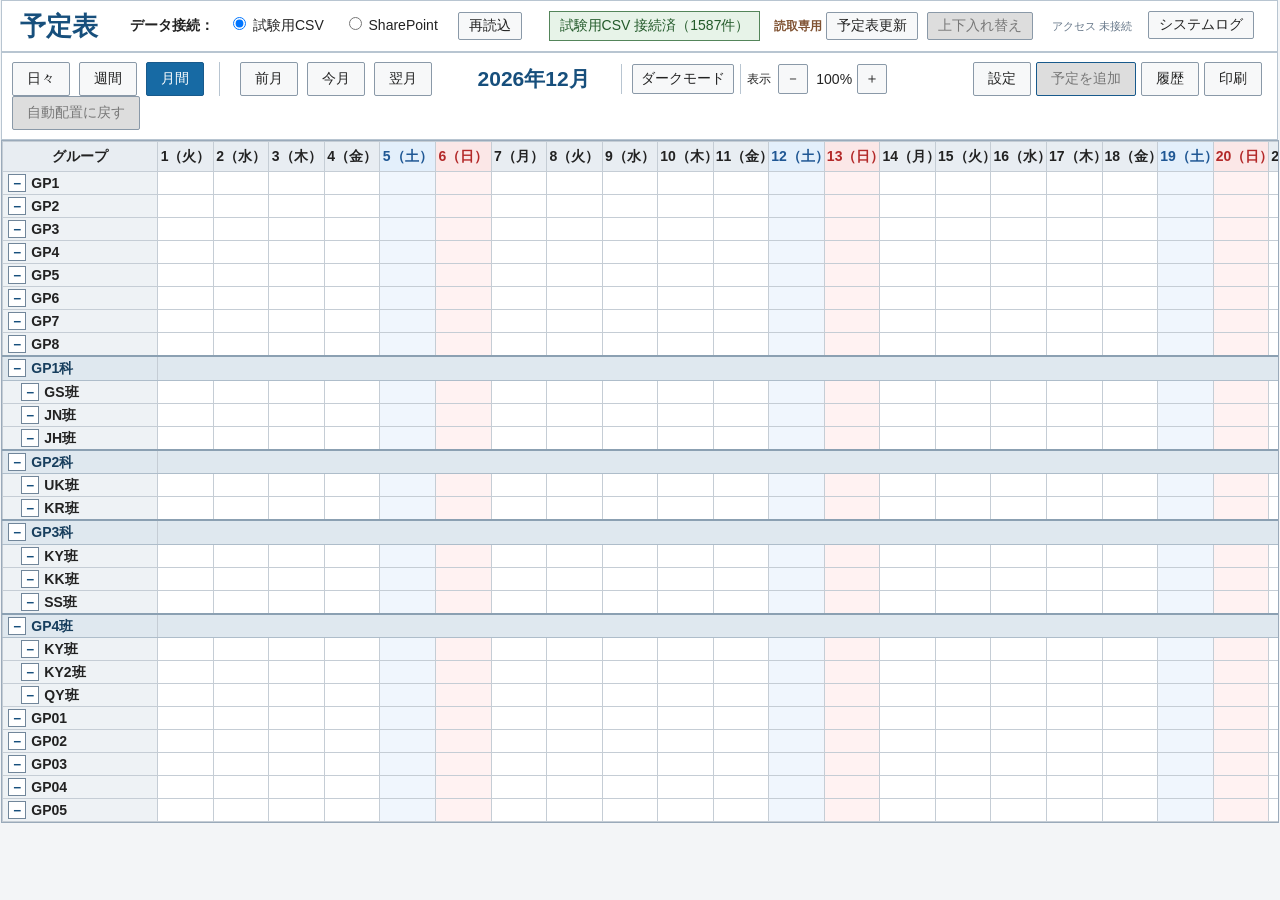
==== index.html @ 74ac024f "１１" ====
<!DOCTYPE html>
<html lang="ja">
<head>
    <meta charset="utf-8">
    <meta http-equiv="X-UA-Compatible" content="IE=edge">
    <meta name="viewport" content="width=device-width, initial-scale=1">
    <title>予定表</title>
    <link rel="stylesheet" href="css/style.css">
    <style id="print-page-style" type="text/css"></style>
</head>
<body>
    <div id="app" class="app-shell">
        <div class="app-header">
            <button type="button" id="open-system-log" class="button button-small system-log-button screen-only">システムログ</button>
            <h1 id="app-title">予定表</h1>
            <div class="source-switch" role="group" aria-label="データ接続先">
                <span class="source-label">データ接続：</span>
                <label><input type="radio" name="data-source" id="source-csv" value="csv"> 試験用CSV</label>
                <label><input type="radio" name="data-source" id="source-sharepoint" value="sharepoint"> SharePoint</label>
                <button type="button" id="reload-button" class="button button-small">再読込</button>
            </div>
            <div id="connection-status" class="connection-status" aria-live="polite">読込準備中</div>
            <span id="edit-mode-status" class="edit-mode-status">読取専用</span>
            <button type="button" id="toggle-schedule-edit" class="button button-small" aria-pressed="false">予定表更新</button>
            <button type="button" id="toggle-layout-edit" class="button button-small screen-only" aria-pressed="false" disabled title="オンにすると予定の↕で上下を入れ替えできます">上下入れ替え</button>
            <span id="access-counter" class="access-counter" title="SharePointの共通アクセス数を確認しています。" aria-live="polite">アクセス 確認中</span>
        </div>

        <div id="message" class="message" aria-live="polite"></div>

        <div class="toolbar">
            <span class="view-switch">
                <button type="button" id="view-daily" class="button">日々</button>
                <button type="button" id="view-weekly" class="button">週間</button>
                <button type="button" id="view-monthly" class="button">月間</button>
            </span>
            <button type="button" id="previous-month" class="button">前月</button>
            <button type="button" id="current-month" class="button">今月</button>
            <button type="button" id="next-month" class="button">翌月</button>
            <span class="date-display-group">
                <span id="month-title" class="month-title"></span>
                <span class="appearance-controls" aria-label="表示設定">
                    <button type="button" id="toggle-dark-mode" class="button appearance-button" aria-pressed="false">ダークモード</button>
                    <span class="zoom-controls">
                        <span class="zoom-label">表示</span>
                        <button type="button" id="zoom-out" class="button appearance-button zoom-button" aria-label="表示を縮小">－</button>
                        <span id="zoom-value" class="zoom-value">100%</span>
                        <button type="button" id="zoom-in" class="button appearance-button zoom-button" aria-label="表示を拡大">＋</button>
                    </span>
                </span>
            </span>
            <button type="button" id="print-view" class="button toolbar-right">印刷</button>
            <button type="button" id="open-history" class="button toolbar-right">履歴</button>
            <button type="button" id="new-event" class="button button-primary toolbar-right">予定を追加</button>
            <button type="button" id="open-settings" class="button toolbar-right">設定</button>
            <button type="button" id="reset-layout" class="button screen-only" disabled title="選択した予定と同じ日・グループ（月間は同じ月・グループ）の手動配置を解除">自動配置に戻す</button>
        </div>

        <div id="print-preview" class="print-preview" role="dialog" aria-modal="true" aria-labelledby="print-preview-title" style="display:none;">
            <div class="print-preview-controls">
                <div class="print-preview-heading">
                    <h2 id="print-preview-title">印刷プレビュー</h2>
                    <button type="button" id="close-print-preview" class="button">閉じる</button>
                </div>
                <div class="print-preview-options">
                    <label>用紙 <select id="print-paper"><option value="A4">A4</option><option value="A3">A3</option></select></label>
                    <label>向き <select id="print-orientation"><option value="portrait">縦</option><option value="landscape">横</option></select></label>
                    <label>横の縮尺 <input type="number" id="print-scale-x" min="25" max="200" step="5" value="100">％</label>
                    <label>縦の縮尺 <input type="number" id="print-scale-y" min="25" max="200" step="5" value="100">％</label>
                </div>
                <p class="print-preview-hint">横は列幅、縦は行高を変更します。文字は縦横比を保って大きさを調整します。</p>
                <div class="print-preview-group-heading">
                    <strong>印刷するグループ</strong>
                    <button type="button" id="print-select-all" class="button button-small">すべて選択</button>
                    <button type="button" id="print-select-none" class="button button-small">すべて解除</button>
                </div>
                <div id="print-groups" class="print-preview-groups"></div>
                <p id="print-preview-status" class="print-preview-status" aria-live="polite"></p>
                <button type="button" id="execute-print" class="button button-primary">印刷する</button>
            </div>
            <div class="print-preview-scroll">
                <div id="print-preview-page" class="print-preview-page">
                    <div id="print-preview-content" class="print-preview-content"></div>
                </div>
            </div>
        </div>

        <div id="print-area" class="print-area">
            <div id="print-heading" class="print-heading"></div>

            <div id="monthly-view" class="calendar-wrap schedule-view">
            <table class="calendar organization-schedule monthly-schedule" aria-label="月間予定表">
                <thead id="monthly-head"></thead>
                <tbody id="calendar-body"></tbody>
            </table>
            </div>

            <div id="weekly-view" class="list-view schedule-view" style="display:none;">
            <table id="weekly-table" class="schedule-list organization-schedule weekly-schedule" aria-label="週間予定表">
                <colgroup id="weekly-columns"><col><col><col><col><col><col><col><col></colgroup>
                <thead id="weekly-head"></thead>
                <tbody id="weekly-body"></tbody>
            </table>
            </div>

            <div id="daily-view" class="list-view schedule-view" style="display:none;">
            <table class="schedule-list organization-schedule daily-list daily-horizontal-schedule" aria-label="日々予定表">
                <thead id="daily-head"></thead>
                <tbody id="daily-body"></tbody>
            </table>
            </div>
        </div>

        <div id="event-editor" class="editor-panel" role="region" aria-labelledby="editor-title" style="display:none;">
            <div class="editor-header">
                <h2 id="editor-title">予定を追加</h2>
                <div class="editor-header-actions">
                    <button type="button" id="save-event-top" class="button button-primary">保存</button>
                    <button type="button" id="delete-event-top" class="button button-danger" style="display:none;">削除</button>
                    <button type="button" id="cancel-edit-top" class="button">取消</button>
                </div>
            </div>
            <form id="event-form">
                <input type="hidden" id="event-id" value="">
                <input type="hidden" id="line-style" value="solid">
                <input type="hidden" id="line-color" value="default">
                <input type="hidden" id="text-color" value="default">
                <div class="form-row">
                    <label for="event-name">件名 <span class="required">必須</span></label>
                    <input type="text" id="event-name" maxlength="255">
                </div>
                <div class="form-row form-row-half">
                    <div>
                        <label for="start-date">開始日 <span class="required">必須</span></label>
                        <input type="text" id="start-date" placeholder="2026-09-16">
                        <button type="button" id="start-calendar-button" class="button">カレンダー</button>
                        <div id="start-calendar" class="date-calendar" hidden></div>
                        <label for="start-time">開始時刻</label>
                        <div class="time-picker" id="start-time-picker">
                            <input type="text" id="start-time" placeholder="入力または選択" maxlength="5" autocomplete="off">
                            <button type="button" id="start-time-toggle" aria-label="開始時刻の候補" aria-expanded="false" aria-controls="start-time-options">▼</button>
                            <div id="start-time-options" class="time-options" hidden></div>
                        </div>
                    </div>
                    <div>
                        <label for="end-date">終了日</label>
                        <input type="text" id="end-date" placeholder="2026-09-16">
                        <button type="button" id="end-calendar-button" class="button">カレンダー</button>
                        <div id="end-calendar" class="date-calendar" hidden></div>
                        <label for="end-time">終了時刻</label>
                        <div class="time-picker" id="end-time-picker">
                            <input type="text" id="end-time" placeholder="入力または選択" maxlength="5" autocomplete="off">
                            <button type="button" id="end-time-toggle" aria-label="終了時刻の候補" aria-expanded="false" aria-controls="end-time-options">▼</button>
                            <div id="end-time-options" class="time-options" hidden></div>
                        </div>
                    </div>
                </div>
                <div class="form-row checkbox-row"><label><input type="checkbox" id="all-day"> 終日</label></div>
                <div class="form-row checkbox-row output-targets">
                    <span class="form-label">反映先 <span class="required">必須</span></span>
                    <label><input type="checkbox" id="target-daily" checked> 日々</label>
                    <label><input type="checkbox" id="target-weekly" checked> 週間</label>
                    <label><input type="checkbox" id="target-monthly" checked> 月間</label>
                </div>
                <div class="form-row form-row-half">
                    <div>
                        <label for="organization-section">大グループ</label>
                        <select id="organization-section"></select>
                    </div>
                    <div>
                        <label for="organization-team">小グループ</label>
                        <select id="organization-team"></select>
                    </div>
                </div>
                <div class="form-row form-row-half">
                    <div>
                        <label for="category">区分</label>
                        <input type="text" id="category" maxlength="100">
                    </div>
                    <div>
                        <label for="location">場所</label>
                        <input type="text" id="location" maxlength="255">
                    </div>
                </div>
                <div class="form-row">
                    <label for="description">内容</label>
                    <textarea id="description" rows="4"></textarea>
                </div>
                <div class="form-row line-settings">
                    <span class="form-label">予定の線</span>
                    <div id="line-style-buttons" class="line-choice-group" role="group" aria-label="線の種類">
                        <button type="button" class="button line-choice-button active" data-value="solid" aria-pressed="true">実線</button>
                        <button type="button" class="button line-choice-button" data-value="dotted" aria-pressed="false">点線</button>
                    </div>
                    <div id="line-color-buttons" class="line-choice-group" role="group" aria-label="線の色">
                        <button type="button" class="button line-choice-button active" data-value="default" aria-pressed="true">標準（青）</button>
                        <button type="button" class="button line-choice-button" data-value="red" aria-pressed="false">赤</button>
                        <button type="button" class="button line-choice-button" data-value="green" aria-pressed="false">緑</button>
                        <button type="button" class="button line-choice-button" data-value="brown" aria-pressed="false">茶</button>
                    </div>
                    <div class="line-preview" aria-hidden="true"><span id="line-preview-line" class="daily-event-line"></span></div>
                </div>
                <div class="form-row text-color-settings">
                    <span class="form-label">予定の文字色</span>
                    <div id="text-color-buttons" class="line-choice-group" role="group" aria-label="文字の色">
                        <button type="button" class="button line-choice-button active" data-value="default" aria-pressed="true">標準（青）</button>
                        <button type="button" class="button line-choice-button" data-value="red" aria-pressed="false">赤</button>
                        <button type="button" class="button line-choice-button" data-value="green" aria-pressed="false">緑</button>
                        <button type="button" class="button line-choice-button" data-value="brown" aria-pressed="false">茶</button>
                    </div>
                    <div class="text-color-preview" aria-hidden="true"><span id="text-preview-text">予定の文字</span></div>
                </div>
                <div class="event-audit" aria-label="登録情報">
                    <div class="event-audit-row"><span>作成者</span><span id="event-created-by">未登録</span></div>
                    <div class="event-audit-row"><span>作成日時</span><span id="event-created-at">未登録</span></div>
                    <div class="event-audit-row"><span>更新者</span><span id="event-modified-by">未登録</span></div>
                    <div class="event-audit-row"><span>更新日時</span><span id="event-modified-at">未登録</span></div>
                </div>
                <div class="editor-actions">
                    <button type="submit" id="save-event" class="button button-primary">保存</button>
                    <button type="button" id="delete-event" class="button button-danger" style="display:none;">削除</button>
                    <button type="button" id="cancel-edit" class="button">取消</button>
                </div>
                <p id="csv-unsaved-note" class="readonly-note" style="display:none;">試験用CSVでの変更は画面上だけに反映されます。再読込・接続先切替・ページ終了で変更は消えます。</p>
            </form>
        </div>

        <div id="system-log-panel" class="system-log-panel screen-only" role="dialog" aria-modal="true" aria-labelledby="system-log-title" style="display:none;">
            <div class="system-log-dialog">
                <div class="system-log-header">
                    <h2 id="system-log-title">システムログ</h2>
                    <button type="button" id="recheck-connections" class="button" disabled>接続を再確認</button>
                    <button type="button" id="clear-system-log" class="button">ログを消去</button>
                    <button type="button" id="close-system-log" class="button">閉じる</button>
                </div>
                <p id="system-log-status" role="status" aria-live="polite"></p>
                <p>接続確認はリスト・列の読取を確認します。書込権限は実際の保存時の結果で確認します。エラー件数には過去の記録も含まれます。</p>
                <div class="system-log-table-wrap">
                    <table class="system-log-table">
                        <thead><tr><th>日時</th><th>結果</th><th>接続先・対象</th><th>処理</th><th>内容</th></tr></thead>
                        <tbody id="system-log-rows"></tbody>
                    </table>
                </div>
            </div>
        </div>

        <div id="history-panel" class="editor-panel history-panel" role="region" aria-labelledby="history-title" style="display:none;">
            <div class="editor-header">
                <h2 id="history-title">操作履歴</h2>
                <div class="editor-header-actions"><button type="button" id="close-history" class="button">閉じる</button></div>
            </div>
            <p id="history-status" class="history-status" aria-live="polite"></p>
            <div id="history-list" class="history-list"></div>
            <div id="history-detail" class="history-detail"></div>
        </div>

        <div id="settings-panel" class="settings-panel" role="dialog" aria-modal="true" aria-labelledby="settings-title" style="display:none;">
            <div class="settings-header">
                <h2 id="settings-title">設定</h2>
                <button type="button" id="close-settings" class="button">閉じる</button>
            </div>
            <div id="settings-status" class="settings-status" aria-live="polite"></div>
            <div class="cookie-settings">
                <strong>共通の文字設定</strong>
                <div class="font-settings">
                    <label for="setting-font-family">文字のフォント
                        <select id="setting-font-family">
                            <option value="default">標準（Yu Gothic UI）</option>
                            <option value="meiryo">メイリオ</option>
                            <option value="gothic">ＭＳ ゴシック</option>
                            <option value="mincho">ＭＳ 明朝</option>
                        </select>
                    </label>
                    <label for="setting-font-size">文字の大きさ
                        <select id="setting-font-size">
                            <option value="12">小（12px）</option>
                            <option value="14">標準（14px）</option>
                            <option value="16">大（16px）</option>
                            <option value="18">特大（18px）</option>
                            <option value="20">最大（20px）</option>
                        </select>
                    </label>
                </div>
                <p>選択すると表示を確認できます。「文字設定をリストに保存」で全利用者の共通設定として保存します。保存には「予定表更新」が必要です。端末にないフォントは代替フォントで表示します。</p>
                <button type="button" id="save-font-settings" class="button button-primary">文字設定をリストに保存</button>
                <button type="button" id="reload-font-settings" class="button">文字設定を再読込</button>
                <div id="font-settings-status" class="settings-status" aria-live="polite"></div>
            </div>
            <div class="cookie-settings">
                <strong>この端末の表示設定</strong>
                <p>グループ開閉状態、表示モード、ダークモード、倍率、印刷設定をCookieに保存します。初期化すると、これらの設定を削除します。リストの文字設定は変更しません。</p>
                <button type="button" id="reset-display-cookies" class="button">表示設定Cookieを初期化</button>
                <div id="cookie-settings-status" class="settings-status cookie-settings-status" aria-live="polite" style="display:none;"></div>
            </div>
            <div class="settings-actions">
                <button type="button" id="settings-new" class="button button-primary">新規設定</button>
                <button type="button" id="settings-reload" class="button">SharePointから再読込</button>
            </div>
            <div class="settings-table-wrap">
                <table class="settings-table">
                    <thead>
                        <tr>
                            <th>大グループ</th>
                            <th>小グループ</th>
                            <th>月間</th>
                            <th>週間</th>
                            <th>日々</th>
                            <th>行数</th>
                            <th>順序</th>
                            <th>状態</th>
                            <th>操作</th>
                        </tr>
                    </thead>
                    <tbody id="settings-body"></tbody>
                </table>
            </div>
            <form id="settings-form" class="settings-form">
                <h3 id="settings-form-title">設定を追加</h3>
                <input type="hidden" id="setting-id" value="">
                <div class="form-row form-row-half">
                    <div>
                        <label for="setting-group-name">大グループ <span class="required">必須</span></label>
                        <input type="text" id="setting-group-name" maxlength="100">
                    </div>
                    <div>
                        <label for="setting-team-name">小グループ</label>
                        <input type="text" id="setting-team-name" maxlength="100">
                    </div>
                </div>
                <div class="settings-number-row">
                    <div><label for="setting-monthly-rows">月間行数</label><input type="number" id="setting-monthly-rows" min="1" max="50" value="5"></div>
                    <div><label for="setting-weekly-rows">週間行数</label><input type="number" id="setting-weekly-rows" min="1" max="50" value="5"></div>
                    <div><label for="setting-daily-rows">日々行数</label><input type="number" id="setting-daily-rows" min="1" max="50" value="5"></div>
                    <div><label for="setting-sort-order">表示順</label><input type="number" id="setting-sort-order" value="0"></div>
                </div>
                <div class="form-row checkbox-row">
                    <label><input type="checkbox" id="setting-auto-rows" checked> 行数を自動調整</label>
                    <label><input type="checkbox" id="setting-active" checked> 有効</label>
                </div>
                <div class="editor-actions">
                    <button type="submit" id="settings-save" class="button button-primary">保存</button>
                    <button type="button" id="settings-delete" class="button button-danger" style="display:none;">削除</button>
                    <button type="button" id="settings-cancel-edit" class="button">入力取消</button>
                </div>
            </form>
        </div>
    </div>

    <div id="daily-context-menu" class="daily-context-menu screen-only" role="menu" style="display:none;">
        <button type="button" id="daily-menu-copy" role="menuitem">コピー（Ctrl+C）</button>
        <button type="button" id="daily-menu-cut" role="menuitem">切り取り（Ctrl+X）</button>
        <button type="button" id="daily-menu-paste" role="menuitem">貼り付け（Ctrl+V）</button>
    </div>

    <script src="js/system-log.js"></script>
    <script src="js/config.js"></script>
    <script src="config/organizations.js"></script>
    <script src="js/util.js"></script>
    <script src="js/csv-data-source.js"></script>
    <script src="js/sharepoint-data-source.js"></script>
    <script src="js/history-data-source.js"></script>
    <script src="js/access-counter.js"></script>
    <script src="js/sharepoint-settings-data-source.js"></script>
    <script src="js/display-settings-data-source.js"></script>
    <script src="js/schedule-layout.js"></script>
    <script src="js/data-service.js"></script>
    <script src="js/settings-controller.js"></script>
    <script src="js/date-time-editor.js"></script>
    <script src="js/app.js"></script>
</body>
</html>
---- css/style.css ----
html { font-size: 14px; }

* {
    box-sizing: border-box;
}

body {
    margin: 0;
    padding: 0;
    background: #f3f5f7;
    color: #222;
    font-family: "Yu Gothic UI", "Meiryo", sans-serif;
    font-size: 1rem;
}

button,
input,
textarea,
select {
    font-family: inherit;
    font-size: 1rem;
}

.app-shell {
    width: 99.8%;
    width: calc(95% + 64px);
    max-width: 99.8%;
    margin: 0 auto 40px;
}

body.editor-open .app-shell {
    width: 73%;
    max-width: none;
    margin-right: 26%;
    margin-left: 1%;
}

.app-header {
    position: relative;
    padding: 7.5px 18px;
    border: 1px solid #b8c5d1;
    background: #fff;
}
.app-header:after { content: ""; display: table; clear: both; }
.system-log-button { float: right; margin: 2px 0 2px 12px; }
.system-log-button.system-log-errors { color: #a21919; border-color: #bd3434; }
.system-log-panel { position: fixed; top: 0; right: 0; bottom: 0; left: 0; z-index: 3000; background: rgba(0, 0, 0, 0.35); }
.system-log-dialog { width: 94%; max-width: 1200px; max-height: 90%; margin: 3vh auto; padding: 18px; overflow: auto; background: #fff; border: 1px solid #7895b2; }
.system-log-header h2 { display: inline-block; margin: 0 24px 10px 0; }
.system-log-table-wrap { overflow-x: auto; }
.system-log-table { width: 100%; border-collapse: collapse; table-layout: fixed; }
.system-log-table th, .system-log-table td { border: 1px solid #b8c5d1; padding: 7px; text-align: left; vertical-align: top; word-wrap: break-word; }
.system-log-table th:nth-child(1) { width: 17%; }
.system-log-table th:nth-child(2) { width: 8%; }
.system-log-table th:nth-child(3) { width: 24%; }
.system-log-table th:nth-child(4) { width: 12%; }
.system-log-table .system-log-error { background: #fff0f0; color: #901b1b; }
.system-log-table .system-log-warning { background: #fff7e1; color: #704700; }
body.dark-mode .system-log-dialog { background: #1c2a38; color: #e4eef7; }
body.dark-mode .system-log-table .system-log-error { background: #46282b; color: #ffd9d9; }
body.dark-mode .system-log-table .system-log-warning { background: #453c22; color: #fff0b9; }

.app-header h1 {
    display: inline-block;
    margin: 0 28px 0 0;
    color: #174f7c;
    font-size: 1.85714286rem;
    vertical-align: middle;
}

.source-switch {
    display: inline-block;
    vertical-align: middle;
}

.source-switch label {
    display: inline-block;
    margin-right: 16px;
    white-space: nowrap;
}

.source-label {
    margin-right: 10px;
    font-weight: bold;
}

.connection-status {
    display: inline-block;
    margin-left: 18px;
    padding: 5px 10px;
    border: 1px solid #aaa;
    background: #eee;
    color: #444;
    vertical-align: middle;
}

.connection-status.connected {
    border-color: #54855a;
    background: #e7f3e8;
    color: #235a2a;
}

.connection-status.error {
    border-color: #a94b4b;
    background: #fbe9e9;
    color: #8a1f1f;
}

.message {
    display: none;
    margin-top: 10px;
    padding: 10px 14px;
    border: 1px solid #d4a600;
    background: #fff8d7;
}

.message.error {
    border-color: #a94b4b;
    background: #fbe9e9;
    color: #8a1f1f;
}

.toolbar {
    min-height: 54px;
    margin-top: 0;
    padding: 9px 10px;
    border: 1px solid #b8c5d1;
    background: #fff;
}

.toolbar-right {
    float: right;
}

.view-switch {
    display: inline-block;
    margin-right: 16px;
    padding-right: 10px;
    border-right: 1px solid #b8c5d1;
}

.view-switch .button.active {
    border-color: #185a8c;
    background: #176aa4;
    color: #fff;
}

.month-title {
    display: inline-block;
    min-width: 150px;
    margin-left: 18px;
    color: #174f7c;
    font-size: 1.5rem;
    font-weight: bold;
    text-align: center;
    vertical-align: middle;
}

.button {
    min-height: 34px;
    margin-right: 5px;
    padding: 6px 14px;
    border: 1px solid #8a99a8;
    border-radius: 2px;
    background: #f7f8f9;
    color: #222;
    cursor: pointer;
}

.button:hover,
.button:focus {
    background: #e7edf2;
}

.button-small {
    min-height: 28px;
    padding: 3px 10px;
}

.button-primary {
    border-color: #185a8c;
    background: #176aa4;
    color: #fff;
}

.button-primary:hover,
.button-primary:focus {
    background: #105780;
}

.button-danger {
    border-color: #9a3333;
    background: #ba3d3d;
    color: #fff;
}

.button[disabled] {
    background: #ddd;
    color: #777;
    cursor: default;
}

.calendar-wrap {
    overflow-x: auto;
    margin-top: 0;
    border: 1px solid #9aaaba;
    background: #fff;
}

#monthly-view,
#monthly-view .organization-schedule-cell,
#monthly-view .organization-name,
#monthly-view thead th { cursor: move; }
#monthly-view .event-item,
#monthly-view .organization-collapse-button { cursor: pointer; }
#monthly-view.monthly-panning,
#monthly-view.monthly-panning * {
    cursor: move !important;
    -ms-user-select: none;
    user-select: none;
}

.list-view {
    margin-top: 0;
    border: 1px solid #9aaaba;
    background: #fff;
}

.schedule-list {
    width: 100%;
    border-collapse: collapse;
}

.schedule-list th,
.schedule-list td {
    padding: 8px;
    border: 1px solid #c5cdd5;
    vertical-align: top;
}

.schedule-list th {
    background: #e8edf2;
    text-align: left;
}

.weekly-schedule tbody tr.weekly-group-row td {
    border-top-width: 0;
    border-bottom-width: 0;
}

.weekly-schedule tbody tr.weekly-group-first td {
    border-top-width: 1px;
}

.weekly-schedule tbody tr.weekly-group-last td {
    border-bottom-width: 1px;
}

.weekly-schedule .period-event .daily-event-line {
    display: none;
}

.schedule-list .date-column {
    width: 145px;
}

.schedule-list .time-column {
    width: 105px;
}

.weekly-date {
    font-weight: bold;
    white-space: nowrap;
}

.weekly-events {
    min-height: 48px;
}

.weekly-event {
    margin-bottom: 5px;
    padding: 5px 7px;
    border-left: 4px solid #176aa4;
    background: #eef6fb;
    font-size: 1rem;
}

.weekly-event:last-child {
    margin-bottom: 0;
}

.weekly-event-title {
    font-weight: bold;
}

.event-detail-button {
    margin: 0;
    padding: 0;
    border: 0;
    background: transparent;
    color: #174f7c;
    font-size: 1rem;
    font-weight: bold;
    text-align: left;
    cursor: pointer;
}

.event-detail-button:hover,
.event-detail-button:focus {
    text-decoration: underline;
}

.event-meta {
    margin-left: 10px;
    color: #555;
    font-size: 1rem;
}

.empty-schedule {
    color: #777;
}

.print-heading {
    display: none;
}

.print-preview {
    position: fixed;
    z-index: 3000;
    top: 0;
    right: 0;
    bottom: 0;
    left: 0;
    overflow: hidden;
    background: #e4e8ed;
}

.print-preview-controls {
    float: left;
    width: 300px;
    height: 100%;
    overflow-y: auto;
    padding: 16px;
    border-right: 1px solid #9aaaba;
    background: #fff;
    color: #222;
}

body.dark-mode .print-preview-controls { background: #fff; color: #222; }

.print-preview-heading:after { display: block; clear: both; content: ""; }
.print-preview-heading h2 { float: left; margin: 0 0 16px; color: #174f7c; }
.print-preview-heading button { float: right; }
.print-preview-options label { display: block; margin-bottom: 12px; font-weight: bold; }
.print-preview-options select,
.print-preview-options input { display: block; width: 100%; margin-top: 4px; padding: 5px; }
.print-preview-hint { margin: 4px 0 12px; font-size: 0.85714286rem; }
.print-preview-group-heading { margin: 20px 0 8px; }
.print-preview-group-heading button { margin: 5px 3px 0 0; }
.print-preview-groups { max-height: 32vh; overflow-y: auto; border: 1px solid #c5cdd5; padding: 6px; }
.print-preview-groups label { display: block; padding: 3px; }
.print-preview-groups input { margin-right: 6px; }
.print-preview-status { min-height: 35px; font-size: 0.85714286rem; }
.print-preview-scroll { height: 100%; overflow: auto; padding: 20px; }
.print-preview-page { position: relative; overflow: hidden; margin: 0 auto 20px; background: #fff; box-shadow: 0 2px 14px #89929a; }
.print-preview-content { position: absolute; top: 0; left: 0; }
.print-preview-content .print-heading { display: block; margin: 0 0 5mm; font-size: 16pt; font-weight: bold; text-align: center; }
.print-preview-content .schedule-view { overflow: visible; margin: 0; }
.print-preview-content .screen-only { display: none !important; }
.print-preview-content button.event-item { cursor: default; }
body.dark-mode .print-preview-content,
body.dark-mode .print-preview-content .organization-schedule th,
body.dark-mode .print-preview-content .organization-schedule td,
body.dark-mode .print-preview-content .event-item,
body.dark-mode .print-preview-content .daily-event-caption-text {
    background: #fff !important;
    color: #000 !important;
}
body.dark-mode .print-preview-content .daily-event-line,
body.dark-mode .print-preview-content .daily-event-line:before,
body.dark-mode .print-preview-content .daily-event-line:after {
    color: #000 !important;
    background: #000 !important;
}
body.dark-mode .print-preview-content .daily-event-line.line-dotted {
    background: transparent !important;
}

.calendar {
    width: 100%;
    min-width: 850px;
    table-layout: fixed;
    border-collapse: collapse;
}

.calendar th,
.calendar td {
    border: 1px solid #c5cdd5;
}

.calendar th {
    height: 34px;
    background: #e8edf2;
    text-align: center;
}

.calendar td {
    height: 112px;
    padding: 5px;
    background: #fff;
    vertical-align: top;
}

.calendar td.other-month {
    background: #f2f2f2;
    color: #888;
}

.calendar td.today {
    background: #fffde7;
}

.calendar .sunday,
.calendar td.sunday .day-number {
    color: #b32929;
}

.calendar .saturday,
.calendar td.saturday .day-number {
    color: #1f5794;
}

.day-number {
    margin-bottom: 4px;
    font-weight: bold;
}

.day-number:after {
    display: block;
    clear: both;
    content: "";
}

.clickable-date,
.clickable-slot {
    cursor: pointer;
}

.clickable-date:hover,
.clickable-slot:hover {
    background: #f2f8fc;
}

.daily-horizontal-schedule {
    table-layout: fixed;
}

.fixed-header-placeholder { height: 0; }

.fixed-daily-axis {
    position: fixed;
    z-index: 1050;
    display: none;
    overflow: hidden;
    border: 1px solid #9aaaba;
    background: #fff;
    pointer-events: none;
}

.fixed-daily-axis table { margin: -1px 0 0 -1px; }

.edit-mode-status,
.access-counter {
    display: inline-block;
    margin-left: 10px;
    vertical-align: middle;
}

.edit-mode-status {
    color: #805333;
    font-size: 0.85714286rem;
    font-weight: bold;
}

.edit-mode-status.editing { color: #235a2a; }

.access-counter {
    color: #667789;
    font-size: 0.78571429rem;
    white-space: nowrap;
}

.daily-horizontal-schedule .daily-timeline-header {
    height: 30px;
    padding: 0 6px;
}

.daily-timeline-axis {
    position: relative;
    height: 30px;
}

.daily-axis-label {
    position: absolute;
    z-index: 1;
    top: 8px;
    color: #333;
    font-size: 0.85714286rem;
    font-weight: bold;
    line-height: 1rem;
    white-space: nowrap;
    transform: translateX(-50%);
}

.daily-axis-label.first {
    transform: none;
}

.daily-axis-label.last {
    transform: translateX(-100%);
}

.organization-schedule .daily-organization-name {
    vertical-align: top;
}

.organization-schedule .daily-timeline-cell {
    height: auto;
    padding: 0 6px;
    overflow: hidden;
    background: #fff;
}

.daily-timeline {
    position: relative;
    width: 100%;
    min-height: 42px;
}

.daily-grid-line {
    position: absolute;
    top: 0;
    bottom: 0;
    border-left: 1px solid #d7dde3;
    pointer-events: none;
}

.daily-event-bar {
    position: absolute;
    z-index: 1;
    height: 39px;
    min-width: 12px;
    margin: 0;
    padding: 1px 0;
    overflow: visible;
    border: 0;
    background: transparent;
    color: #176aa4;
    cursor: pointer;
}

.daily-event-bar.daily-event-selected .daily-event-caption {
    outline: 0;
}

.daily-event-bar.daily-event-cut {
    opacity: 0.55;
}

.daily-event-bar.daily-event-dragging {
    opacity: 0.45;
}

.daily-resize-handle {
    position: absolute;
    z-index: 4;
    top: 10px;
    width: 12px;
    height: 16px;
    margin-left: -6px;
    border: 0;
    background: transparent;
    box-sizing: border-box;
    cursor: ew-resize;
}

.daily-drop-indicator {
    position: absolute;
    z-index: 6;
    top: 0;
    bottom: 0;
    width: 2px;
    background: #e07b18;
    pointer-events: none;
}

.daily-context-menu {
    position: fixed;
    z-index: 2000;
    width: 190px;
    padding: 4px;
    border: 1px solid #71869a;
    background: #fff;
    box-shadow: 2px 3px 10px rgba(0, 0, 0, 0.25);
}

.daily-context-menu button {
    display: block;
    width: 100%;
    padding: 7px 10px;
    border: 0;
    background: #fff;
    text-align: left;
    cursor: pointer;
}

.daily-context-menu button:hover,
.daily-context-menu button:focus {
    background: #e3eff9;
}

.daily-context-menu button:disabled {
    color: #999;
    background: #fff;
    cursor: default;
}

.date-calendar[hidden] { display: none; }
.time-picker { position: relative; }
.time-picker input[type="text"] { padding-right: 30px; }
.time-picker > button { position: absolute; right: 1px; top: 1px; bottom: 1px; width: 28px; border: 0; background: transparent; cursor: pointer; }
.time-options[hidden] { display: none; }
.time-options { position: absolute; top: 100%; left: 0; right: 0; max-height: 190px; overflow-y: auto; background: #fff; border: 1px solid #96abc2; z-index: 10; }
.time-options button { display: block; width: 100%; padding: 7px 10px; border: 0; background: #fff; text-align: left; cursor: pointer; }
.time-options button:hover, .time-options button:focus { background: #e3eff9; }
.date-calendar { background: #fff; border: 1px solid #96abc2; padding: 4px; width: 100%; max-width: 260px; box-sizing: border-box; position: relative; z-index: 5; }
.date-calendar table { width: 100%; table-layout: fixed; }
.date-calendar td, .date-calendar th { padding: 1px; text-align: center; }
.date-calendar button { padding: 4px 1px; min-width: 0; cursor: pointer; }
.date-calendar td button { width: 100%; }

.daily-event-times {
    position: relative;
    display: block;
    height: 1rem;
    font-size: 0.85714286rem;
    font-weight: bold;
    line-height: 1rem;
}

.daily-event-start,
.daily-event-end {
    position: absolute;
    top: 0;
    z-index: 2;
    padding: 0 1px;
    background: #fff;
    white-space: nowrap;
}

.daily-event-start {
    left: 0;
}

.daily-event-end {
    right: 0;
}

.daily-event-time-before {
    transform: translateX(-100%);
}

.daily-event-time-after {
    transform: none;
}

.daily-event-line {
    position: relative;
    display: block;
    height: 2px;
    margin-top: 2px;
    background: currentColor;
    color: #176aa4;
}

.daily-event-line.line-dotted {
    height: 0;
    background: transparent;
    border-top: 2px dotted currentColor;
}

.daily-event-line.line-color-red { color: #b32929; }
.daily-event-line.line-color-green { color: #287b38; }
.daily-event-line.line-color-brown { color: #805333; }

.daily-event-line:before,
.daily-event-line:after {
    position: absolute;
    top: -2px;
    width: 2px;
    height: 6px;
    background: currentColor;
    content: "";
}

.daily-event-line:before {
    left: 0;
}

.daily-event-line:after {
    right: 0;
}

.daily-event-caption {
    display: block;
    margin-top: 5px;
    overflow: visible;
    box-sizing: border-box;
    color: #173e5d;
    font-size: 0.85714286rem;
    font-weight: bold;
    line-height: 1rem;
    text-align: center;
    text-overflow: clip;
    white-space: nowrap;
}

.daily-event-caption-text {
    padding: 0 3px;
    background: #fff;
}

.event-text-color-red { color: #b32929; }
.event-text-color-green { color: #287b38; }
.event-text-color-brown { color: #805333; }

.daily-event-bar:hover .daily-event-caption,
.daily-event-bar:focus .daily-event-caption {
    text-decoration: underline;
}

.daily-event-short .daily-event-times {
    width: 100%;
    background: transparent;
}

.daily-event-short .daily-event-caption {
    width: 100%;
}

.event-item {
    display: block;
    width: 100%;
    margin: 0 0 4px;
    padding: 4px 5px;
    font-size: 1rem;
    overflow: visible;
    border: 1px solid #7fa7c5;
    background: #e8f3fb;
    color: #173e5d;
    line-height: 1.3;
    text-align: left;
    text-overflow: clip;
    white-space: normal;
    word-break: break-all;
    cursor: pointer;
}

.organization-schedule {
    width: 100%;
    border-collapse: collapse;
}

.monthly-schedule {
    min-width: 1878px;
    table-layout: fixed;
}

.monthly-schedule tbody tr.monthly-group-row td {
    border-top-width: 0;
    border-bottom-width: 0;
}

.monthly-schedule tbody tr.monthly-group-first td {
    border-top-width: 1px;
}

.monthly-schedule tbody tr.monthly-group-last td {
    border-bottom-width: 1px;
}

.weekly-schedule,
.daily-list {
    table-layout: fixed;
}

.organization-schedule th,
.organization-schedule td {
    height: 14px;
    padding: 0;
    line-height: 1rem;
    vertical-align: middle;
}

.organization-schedule thead th {
    height: 30px;
    padding: 2px;
    line-height: 1.2;
    text-align: center;
    white-space: nowrap;
}

.weekly-schedule thead th,
.weekly-schedule tbody th,
.weekly-schedule tbody td {
    text-align: left;
}

.weekly-schedule thead th.saturday,
.monthly-schedule thead th.saturday {
    color: #1f5794;
    background: #e3effb;
}

.weekly-schedule thead th.sunday,
.monthly-schedule thead th.sunday {
    color: #b32929;
    background: #fbe7e7;
}

/* Keep event text colors independent of the softly tinted weekend columns. */
.organization-schedule td.organization-schedule-cell.saturday { background: #f0f6fd; }
.organization-schedule td.organization-schedule-cell.sunday { background: #fff2f2; }
.organization-schedule td.organization-schedule-cell.period-drop-target { background: #e3eff9; }

.organization-schedule .organization-column,
.organization-schedule .organization-name {
    width: 155px;
}

.organization-schedule .organization-name {
    padding: 2px 5px;
    background: #eef2f5;
    font-weight: bold;
    text-align: left;
    white-space: nowrap;
}

.organization-collapse-button {
    width: 18px;
    height: 18px;
    margin: 0 5px 0 0;
    padding: 0;
    border: 1px solid #71869a;
    background: #fff;
    color: #174f7c;
    font-family: inherit;
    font-size: 1rem;
    font-weight: bold;
    line-height: 1rem;
    vertical-align: middle;
    cursor: pointer;
}

.organization-collapse-button:hover,
.organization-collapse-button:focus {
    background: #e3eff9;
}

.organization-name-label {
    vertical-align: middle;
}

.date-display-group {
    display: inline-block;
    vertical-align: middle;
    white-space: nowrap;
}

.appearance-controls {
    display: inline-block;
    margin-left: 8px;
    padding-left: 10px;
    border-left: 1px solid #b8c5d1;
    vertical-align: middle;
}

.appearance-button {
    min-height: 30px;
    margin-right: 3px;
    padding: 4px 8px;
    vertical-align: middle;
}

.appearance-button.active {
    border-color: #185a8c;
    background: #176aa4;
    color: #fff;
}

.zoom-controls {
    display: inline-block;
    padding-left: 6px;
    border-left: 1px solid #b8c5d1;
    vertical-align: middle;
}

.zoom-label {
    margin-right: 3px;
    font-size: 0.85714286rem;
}

.zoom-button {
    width: 30px;
    padding-right: 4px;
    padding-left: 4px;
}

.zoom-value {
    display: inline-block;
    min-width: 38px;
    text-align: center;
    vertical-align: middle;
}

.organization-section-row .organization-name,
.organization-section-row .organization-section-cell {
    height: 24px;
    background: #dfe8ef;
    border-top: 2px solid #8ba0b2;
    border-bottom: 1px solid #aebdca;
}

.organization-section-row .organization-section-name {
    color: #173e5d;
}

.organization-schedule .organization-team-name {
    padding-left: 18px;
}

.organization-collapsed > .organization-name,
.organization-collapsed > .organization-schedule-cell,
.organization-collapsed > .daily-timeline-cell {
    height: 24px;
}

.organization-collapsed-cell {
    min-height: 24px;
    background: #f8fafb;
}

.organization-schedule-cell {
    overflow: hidden;
    background: #fff;
}

.organization-schedule .event-item {
    height: auto;
    min-height: 14px;
    margin: 0;
    padding: 1px 2px;
    border: 0;
    border-radius: 0;
    line-height: 1rem;
    white-space: normal;
}

.organization-schedule .event-item.period-event {
    position: relative;
    min-height: 0;
    padding: 2px 4px;
    background: transparent;
    color: #174f7c;
    text-align: center;
    word-break: break-all;
}

.weekly-schedule.organization-schedule .event-item.period-event {
    text-align: left;
}

.period-event-times {
    display: block;
    min-height: 12px;
    font-size: 0.78571429rem;
    font-weight: bold;
    line-height: 0.85714286rem;
}

.period-event .daily-event-line {
    width: 90%;
    margin: 3px auto;
}

.monthly-schedule .organization-schedule-cell {
    overflow: visible;
}

.monthly-schedule.organization-schedule .event-item.period-event {
    padding: 2px 0;
    text-align: left;
    white-space: nowrap;
}

.monthly-schedule .period-event .daily-event-line {
    width: calc(100% - 8px);
    margin: 2px 4px 3px;
}

.monthly-schedule .period-continues-after .daily-event-line {
    width: calc(100% - 2px);
    margin-left: 4px;
}

.monthly-schedule .period-continues-before .daily-event-line {
    width: calc(100% - 2px);
    margin-left: -2px;
}

.monthly-schedule .period-continues-before.period-continues-after .daily-event-line {
    width: calc(100% + 4px);
}

.monthly-schedule .period-continues-before .daily-event-line:before,
.monthly-schedule .period-continues-after .daily-event-line:after {
    display: none;
}

.monthly-schedule .period-event-caption {
    position: relative;
    z-index: 2;
    padding-left: 3px;
    overflow: visible;
    box-sizing: border-box;
    text-overflow: clip;
    white-space: nowrap;
    word-break: normal;
    pointer-events: none;
}

.period-event-caption {
    display: block;
    font-size: 0.85714286rem;
    font-weight: bold;
    line-height: 1.25;
}

.period-event.daily-event-selected .period-event-caption { background: #e3eff9; }
.period-event.daily-event-cut { opacity: 0.55; }
.period-event.daily-event-dragging { opacity: 0.45; }

.period-resize-handle {
    position: absolute;
    top: 0;
    bottom: 0;
    width: 8px;
    cursor: ew-resize;
}

.period-resize-start { left: 0; }
.period-resize-end { right: 0; }
.period-resize-handle:hover { background: rgba(23, 106, 164, 0.22); }
.organization-schedule-cell.period-drop-target { background: #e3eff9; }

.event-time {
    margin-right: 4px;
    font-weight: bold;
}

.editor-panel {
    position: fixed;
    z-index: 1001;
    top: 0;
    right: 0;
    bottom: 0;
    left: auto;
    width: 25%;
    max-width: none;
    max-height: none;
    margin: 0;
    padding: 16px;
    border: 0;
    border-left: 2px solid #71869a;
    background: #fff;
    box-shadow: -5px 0 18px rgba(0, 0, 0, 0.22);
    overflow-y: auto;
}

.editor-panel h2 {
    margin: 0 0 16px;
    color: #174f7c;
    font-size: 1.42857143rem;
}

.editor-header {
    display: -ms-flexbox;
    display: flex;
    -ms-flex-wrap: wrap;
    flex-wrap: wrap;
    -ms-flex-align: center;
    align-items: center;
    margin-bottom: 12px;
}

.editor-header h2 {
    margin: 0 8px 8px 0;
}

.editor-header-actions {
    margin: 0 0 8px auto;
    text-align: right;
    white-space: nowrap;
}

.editor-header-actions .button {
    min-height: 30px;
    margin-right: 2px;
    padding: 4px 7px;
}

.form-row {
    margin-bottom: 13px;
}

.form-row label {
    display: block;
    margin-bottom: 5px;
    font-weight: bold;
}

.form-row input[type="text"],
.form-row input[type="number"],
.form-row select,
.form-row textarea {
    width: 100%;
    padding: 7px 8px;
    border: 1px solid #9aaaba;
    background: #fff;
}

.form-row-half:after {
    display: block;
    clear: both;
    content: "";
}

.form-row-half > div {
    float: left;
    width: 49%;
    margin-right: 2%;
}

.form-row-half > div:last-child {
    margin-right: 0;
}

.checkbox-row label {
    display: inline-block;
    margin-right: 24px;
}

.form-label {
    display: block;
    margin-bottom: 6px;
    font-weight: bold;
}

.form-row-narrow input {
    max-width: 100px;
}

.required {
    color: #b32929;
    font-size: 0.85714286rem;
}

.editor-actions {
    margin-top: 17px;
}

.line-choice-group {
    margin: 0 0 6px;
}

.line-choice-button {
    min-height: 30px;
    margin-bottom: 4px;
    padding: 4px 9px;
}

.line-choice-button.active {
    border-color: #176aa4;
    background: #e3eff9;
    color: #174f7c;
    font-weight: bold;
}

#line-color-buttons .line-choice-button[data-value="default"] { border-left: 4px solid #176aa4; }
#line-color-buttons .line-choice-button[data-value="red"] { border-left: 4px solid #b32929; }
#line-color-buttons .line-choice-button[data-value="green"] { border-left: 4px solid #287b38; }
#line-color-buttons .line-choice-button[data-value="brown"] { border-left: 4px solid #805333; }

#text-color-buttons .line-choice-button[data-value="default"] { border-left: 4px solid #176aa4; }
#text-color-buttons .line-choice-button[data-value="red"] { border-left: 4px solid #b32929; }
#text-color-buttons .line-choice-button[data-value="green"] { border-left: 4px solid #287b38; }
#text-color-buttons .line-choice-button[data-value="brown"] { border-left: 4px solid #805333; }

.line-preview,
.text-color-preview {
    padding: 7px 12px;
    border: 1px solid #c5cdd5;
    background: #fff;
}

.text-color-preview {
    color: #173e5d;
    font-size: 0.85714286rem;
    font-weight: bold;
}

.line-preview .daily-event-line {
    width: 100%;
    margin: 7px 0;
}

.event-audit {
    padding: 7px 9px;
    border: 1px solid #c5cdd5;
    background: #f8fafb;
    font-size: 0.85714286rem;
}

.event-audit-row {
    display: table;
    width: 100%;
    margin: 2px 0;
}

.event-audit-row span {
    display: table-cell;
    word-break: break-all;
}

.event-audit-row span:first-child {
    width: 78px;
    color: #555;
    white-space: nowrap;
}

.history-status {
    margin: 0 0 10px;
    line-height: 1.5;
}

.history-list {
    max-height: 40%;
    overflow-y: auto;
    border-top: 1px solid #c5cdd5;
}

.history-entry {
    display: block;
    width: 100%;
    padding: 8px 6px;
    border: 0;
    border-bottom: 1px solid #c5cdd5;
    background: #fff;
    color: #222;
    text-align: left;
    cursor: pointer;
}

.history-entry:hover,
.history-entry:focus {
    background: #e3eff9;
}

.history-entry span { font-size: 0.85714286rem; }
.history-detail { margin-top: 12px; }
.history-detail h3 { margin: 0 0 6px; }
.history-detail p { line-height: 1.6; }

.history-detail-table {
    width: 100%;
    border-collapse: collapse;
    table-layout: fixed;
    font-size: 0.85714286rem;
}

.history-detail-table th,
.history-detail-table td {
    padding: 4px;
    border: 1px solid #c5cdd5;
    word-break: break-all;
    vertical-align: top;
}

.history-detail-table th:first-child { width: 25%; }

.readonly-note {
    margin: 13px 0 0;
    padding: 9px;
    border: 1px solid #d4a600;
    background: #fff8d7;
}

.settings-panel {
    position: fixed;
    z-index: 1100;
    top: 3%;
    right: 3%;
    bottom: 3%;
    left: 3%;
    padding: 18px;
    border: 2px solid #71869a;
    background: #fff;
    box-shadow: 0 5px 24px rgba(0, 0, 0, 0.3);
    overflow-y: auto;
}

.settings-header h2 {
    display: inline-block;
    margin: 0;
    color: #174f7c;
}

.settings-header .button {
    float: right;
}

.settings-header:after,
.settings-number-row:after {
    display: block;
    clear: both;
    content: "";
}

.settings-status {
    margin: 12px 0;
    padding: 9px 12px;
    border: 1px solid #54855a;
    background: #e7f3e8;
    color: #235a2a;
}

.settings-status.error {
    border-color: #a94b4b;
    background: #fbe9e9;
    color: #8a1f1f;
}

.cookie-settings {
    margin: 12px 0;
    padding: 10px 12px;
    border: 1px solid #c5cdd5;
    background: #f8fafb;
}

.cookie-settings p {
    margin: 5px 0 9px;
    color: #555;
}

.cookie-settings-status {
    margin: 8px 0 0;
}

.settings-actions {
    margin-bottom: 10px;
}

.settings-table-wrap {
    max-height: 42%;
    overflow: auto;
    border: 1px solid #9aaaba;
}

.settings-table {
    width: 100%;
    border-collapse: collapse;
}

.settings-table th,
.settings-table td {
    padding: 6px 8px;
    border: 1px solid #c5cdd5;
    text-align: left;
}

.settings-table th {
    background: #e8edf2;
    white-space: nowrap;
}

.settings-inactive td {
    background: #f1f1f1;
    color: #777;
}

.settings-form {
    margin-top: 16px;
    padding-top: 14px;
    border-top: 1px solid #b8c5d1;
}

.settings-form h3 {
    margin: 0 0 12px;
    color: #174f7c;
}

.settings-number-row > div {
    float: left;
    width: 23.5%;
    margin-right: 2%;
}

.settings-number-row > div:last-child {
    margin-right: 0;
}

.settings-number-row label {
    display: block;
    margin-bottom: 5px;
    font-weight: bold;
}

.settings-number-row input {
    width: 100%;
    padding: 7px 8px;
    border: 1px solid #9aaaba;
}

@media screen and (max-width: 760px) {
    .app-header h1,
    .source-switch,
    .connection-status {
        display: block;
        margin: 0 0 10px;
    }

    .date-display-group {
        display: block;
        margin-top: 8px;
        white-space: normal;
    }

    .month-title {
        min-width: 0;
        margin-left: 0;
    }

    .appearance-controls {
        margin-left: 4px;
        padding-left: 6px;
    }

    .form-row-half > div {
        float: none;
        width: 100%;
        margin: 0 0 13px;
    }

    body.editor-open .app-shell {
        width: 73%;
        margin-right: 26%;
        margin-left: 1%;
    }

    .editor-panel {
        width: 25%;
        padding: 10px;
    }

    .settings-number-row > div {
        float: none;
        width: 100%;
        margin: 0 0 10px;
    }
}

body.dark-mode {
    background: #171b21;
    color: #e1e6ec;
}

body.dark-mode .app-header,
body.dark-mode .toolbar,
body.dark-mode .calendar-wrap,
body.dark-mode .list-view,
body.dark-mode .editor-panel,
body.dark-mode .settings-panel,
body.dark-mode .daily-context-menu,
body.dark-mode .date-calendar {
    border-color: #485461;
    background: #232a33;
    color: #e1e6ec;
}

body.dark-mode .fixed-daily-axis {
    border-color: #485461;
    background: #232a33;
}

body.dark-mode .app-header h1,
body.dark-mode .month-title,
body.dark-mode .editor-panel h2,
body.dark-mode .settings-header h2,
body.dark-mode .settings-form h3 {
    color: #8fc8f2;
}

body.dark-mode .connection-status {
    border-color: #657587;
    background: #303945;
    color: #d5dde6;
}

body.dark-mode .edit-mode-status { color: #d9bd92; }
body.dark-mode .edit-mode-status.editing { color: #bfe4c5; }
body.dark-mode .access-counter { color: #bbc8d5; }

body.dark-mode .connection-status.connected,
body.dark-mode .settings-status {
    border-color: #54855a;
    background: #233b2b;
    color: #bfe4c5;
}

body.dark-mode .connection-status.error,
body.dark-mode .settings-status.error {
    border-color: #a94b4b;
    background: #3e2528;
    color: #f2b9b9;
}

body.dark-mode .toolbar,
body.dark-mode .app-header {
    border-color: #485461;
}

body.dark-mode .view-switch,
body.dark-mode .appearance-controls,
body.dark-mode .zoom-controls {
    border-color: #485461;
}

body.dark-mode .daily-axis-label {
    color: #e1e6ec;
}

body.dark-mode .button {
    border-color: #657587;
    background: #303945;
    color: #e1e6ec;
}

body.dark-mode .button:hover,
body.dark-mode .button:focus {
    background: #3b4857;
}

body.dark-mode .button-primary,
body.dark-mode .view-switch .button.active,
body.dark-mode .appearance-button.active {
    border-color: #428cc2;
    background: #176aa4;
    color: #fff;
}

body.dark-mode .button-danger {
    border-color: #b34f4f;
    background: #9d3535;
    color: #fff;
}

body.dark-mode .button[disabled] {
    border-color: #4a535e;
    background: #292f37;
    color: #7f8994;
}

body.dark-mode .organization-schedule th,
body.dark-mode .schedule-list th,
body.dark-mode .settings-table th {
    border-color: #485461;
    background: #303945;
    color: #e1e6ec;
}

body.dark-mode .organization-schedule td,
body.dark-mode .schedule-list td,
body.dark-mode .settings-table td {
    border-color: #485461;
}

body.dark-mode .weekly-schedule thead th.saturday,
body.dark-mode .monthly-schedule thead th.saturday {
    color: #8dbdff;
    background: #263c55;
}

body.dark-mode .weekly-schedule thead th.sunday,
body.dark-mode .monthly-schedule thead th.sunday {
    color: #ff9696;
    background: #4b3038;
}

body.dark-mode .organization-schedule td.organization-schedule-cell.saturday { background: #233142; }
body.dark-mode .organization-schedule td.organization-schedule-cell.sunday { background: #392a32; }
body.dark-mode .organization-schedule td.organization-schedule-cell.period-drop-target { background: #25445c; }

body.dark-mode .calendar td,
body.dark-mode .organization-schedule-cell,
body.dark-mode .organization-schedule .daily-timeline-cell {
    background: #20262e;
}

body.dark-mode .calendar td.other-month,
body.dark-mode .settings-inactive td {
    background: #292f37;
    color: #9da8b4;
}

body.dark-mode .calendar td.today {
    background: #383822;
}

body.dark-mode .organization-schedule .organization-name {
    background: #303945;
    color: #e1e6ec;
}

body.dark-mode .organization-section-row .organization-name,
body.dark-mode .organization-section-row .organization-section-cell {
    border-top-color: #657587;
    border-bottom-color: #485461;
    background: #35414d;
}

body.dark-mode .organization-section-row .organization-section-name {
    color: #dce9f3;
}

body.dark-mode .organization-collapsed-cell {
    background: #292f37;
}

body.dark-mode .organization-collapse-button {
    border-color: #657587;
    background: #303945;
    color: #a8d7f7;
}

body.dark-mode .organization-collapse-button:hover,
body.dark-mode .organization-collapse-button:focus {
    background: #3b4857;
}

body.dark-mode .event-item,
body.dark-mode .weekly-event,
body.dark-mode .organization-schedule .event-item {
    border-color: #416d8d;
    background: #263c4c;
    color: #d8eafa;
}

body.dark-mode .organization-schedule .event-item.period-event { background: transparent; color: #d8eafa; }
body.dark-mode .period-event.daily-event-selected .period-event-caption,
body.dark-mode .organization-schedule-cell.period-drop-target { background: #25445c; }

body.dark-mode .event-detail-button,
body.dark-mode .daily-event-bar {
    color: #8fc8f2;
}

body.dark-mode .event-meta,
body.dark-mode .empty-schedule {
    color: #aeb9c4;
}

body.dark-mode .daily-grid-line {
    border-left-color: #46515e;
}

body.dark-mode .daily-event-start,
body.dark-mode .daily-event-end,
body.dark-mode .daily-event-caption-text {
    background: #20262e;
    color: #d8eafa;
}

body.dark-mode .event-text-color-red { color: #e57474; }
body.dark-mode .event-text-color-green { color: #77c88a; }
body.dark-mode .event-text-color-brown { color: #c89b73; }

body.dark-mode .daily-event-line {
    color: #65a9d8;
    background: currentColor;
}

body.dark-mode .daily-event-line.line-dotted {
    background: transparent;
}

body.dark-mode .daily-event-line.line-color-red { color: #e57474; }
body.dark-mode .daily-event-line.line-color-green { color: #77c88a; }
body.dark-mode .daily-event-line.line-color-brown { color: #c89b73; }

body.dark-mode .daily-event-line:before,
body.dark-mode .daily-event-line:after {
    background: currentColor;
}

body.dark-mode .line-preview,
body.dark-mode .text-color-preview,
body.dark-mode .event-audit {
    border-color: #657587;
    background: #1c2229;
}

body.dark-mode .text-color-preview { color: #d8eafa; }

body.dark-mode .line-choice-button.active {
    border-color: #65a9d8;
    background: #25445c;
    color: #e1e6ec;
}

body.dark-mode .event-audit-row span:first-child { color: #bbc8d5; }

body.dark-mode .history-list,
body.dark-mode .history-entry,
body.dark-mode .history-detail-table th,
body.dark-mode .history-detail-table td { border-color: #657587; }

body.dark-mode .history-entry { background: #232a33; color: #e1e6ec; }
body.dark-mode .history-entry:hover,
body.dark-mode .history-entry:focus { background: #25445c; }

body.dark-mode input[type="text"],
body.dark-mode input[type="number"],
body.dark-mode select,
body.dark-mode textarea,
body.dark-mode .time-options,
body.dark-mode .time-options button,
body.dark-mode .daily-context-menu button {
    border-color: #657587;
    background: #1c2229;
    color: #e1e6ec;
}

body.dark-mode .time-picker > button {
    color: #e1e6ec;
}

body.dark-mode .time-options button:hover,
body.dark-mode .time-options button:focus,
body.dark-mode .daily-context-menu button:hover,
body.dark-mode .daily-context-menu button:focus {
    background: #303945;
}

body.dark-mode .time-options button:disabled,
body.dark-mode .daily-context-menu button:disabled {
    background: #1c2229;
    color: #7f8994;
}

body.dark-mode .readonly-note,
body.dark-mode .message {
    border-color: #88722c;
    background: #39331f;
    color: #eee2b4;
}

body.dark-mode .message.error,
body.dark-mode .settings-status.error {
    border-color: #a94b4b;
    background: #3e2528;
    color: #f2b9b9;
}

body.dark-mode .settings-status {
    border-color: #54855a;
    background: #233b2b;
    color: #bfe4c5;
}

body.dark-mode .settings-form {
    border-top-color: #485461;
}

body.dark-mode .cookie-settings {
    border-color: #485461;
    background: #29313a;
}

body.dark-mode .cookie-settings p {
    color: #bdc7d1;
}

body.dark-mode .settings-table-wrap {
    border-color: #485461;
}

body.dark-mode .settings-table th,
body.dark-mode .settings-table td {
    border-color: #485461;
}

@media print {
    html body.dark-mode {
        background: #fff;
        color: #000;
    }

    body .organization-schedule thead th.saturday {
        color: #1f5794 !important;
        background: #e3effb !important;
    }
    body .organization-schedule thead th.sunday {
        color: #b32929 !important;
        background: #fbe7e7 !important;
    }
    body .organization-schedule td.organization-schedule-cell.saturday {
        background: #f0f6fd !important;
    }
    body .organization-schedule td.organization-schedule-cell.sunday {
        background: #fff2f2 !important;
    }

    body.dark-mode .organization-schedule th,
    body.dark-mode .organization-schedule td {
        border-color: #666 !important;
    }

    body.dark-mode .calendar th,
    body.dark-mode .schedule-list th,
    body.dark-mode .calendar td,
    body.dark-mode .organization-schedule-cell,
    body.dark-mode .organization-schedule .daily-timeline-cell,
    body.dark-mode .organization-schedule .organization-name,
    body.dark-mode .organization-collapsed-cell,
    body.dark-mode .organization-schedule .event-item,
    body.dark-mode .event-item,
    body.dark-mode .weekly-event {
        background: #fff !important;
        color: #000 !important;
    }

    body.dark-mode .calendar td.other-month {
        background: #f2f2f2 !important;
        color: #888 !important;
    }

    body.dark-mode .calendar td.today {
        background: #fffde7 !important;
    }

    body.dark-mode .organization-section-row .organization-name,
    body.dark-mode .organization-section-row .organization-section-cell {
        background: #dfe8ef !important;
        color: #000 !important;
    }

    body.dark-mode .daily-event-start,
    body.dark-mode .daily-event-end,
    body.dark-mode .daily-event-caption-text {
        background: #fff !important;
        color: #000 !important;
    }

    body.dark-mode .daily-event-line,
    body.dark-mode .daily-event-line:before,
    body.dark-mode .daily-event-line:after {
        color: #000 !important;
        background: #000 !important;
    }

    body.dark-mode .daily-event-line.line-dotted { background: transparent !important; }

    body.dark-mode .daily-grid-line {
        border-left-color: #999 !important;
    }
}

@media print {
    html,
    body {
        background: #fff;
        color: #000;
        font-size: 10pt;
        overflow: hidden;
    }

    .app-shell {
        width: 100%;
        max-width: none;
        margin: 0;
    }

    body.editor-open .app-shell {
        width: 100% !important;
        margin: 0 !important;
    }

    .app-header,
    .toolbar,
    .message,
    #print-area,
    .editor-panel,
    .settings-panel {
        display: none !important;
    }

    #print-preview { display: block !important; position: static; overflow: visible; background: #fff; }
    .print-preview-controls { display: none !important; }
    .print-preview-scroll { height: auto; overflow: visible; padding: 0; }
    .print-preview-page { margin: 0; box-shadow: none; page-break-inside: avoid; zoom: 1 !important; }

    .screen-only {
        display: none !important;
    }

    .print-heading {
        display: block;
        margin: 0 0 5mm;
        font-size: 16pt;
        font-weight: bold;
        text-align: center;
    }

    .print-area {
        width: 100%;
        page-break-before: avoid;
        page-break-after: avoid;
        page-break-inside: avoid;
    }

    .schedule-view {
        margin: 0;
        overflow: visible;
        border: 1px solid #555;
        page-break-inside: avoid;
    }

    .calendar {
        min-width: 0;
    }

    .calendar th,
    .calendar td,
    .schedule-list th,
    .schedule-list td {
        border-color: #666;
    }

    .event-item {
        padding: 1mm;
        border-color: #777;
        background: #fff;
        color: #000;
    }

    .weekly-event {
        border-left-color: #444;
        background: #fff;
    }

    .daily-list {
        table-layout: fixed;
    }

    button.event-item {
        cursor: default;
    }

    .event-detail-button {
        color: #000;
        cursor: default;
    }

    .daily-grid-line {
        border-left-color: #999;
    }

    .daily-event-bar,
    .daily-event-caption {
        color: #000;
    }

    .daily-event-bar.daily-event-cut {
        opacity: 1;
    }

    .daily-event-bar.daily-event-selected .daily-event-caption {
        outline: 0;
    }

    .daily-event-line,
    .daily-event-line:before,
    .daily-event-line:after {
        color: #000;
        background: #000;
    }

    .daily-event-line.line-dotted { background: transparent; }
}

.font-settings { margin: 12px 0; }
.font-settings label { display: inline-block; margin: 0 16px 8px 0; }
.font-settings select { margin-left: 6px; padding: 4px; }
.layout-reorder-handle {
    position: absolute;
    right: 1px;
    top: 0;
    z-index: 6;
    width: 17px;
    height: 17px;
    line-height: 17px;
    text-align: center;
    border-radius: 3px;
    color: #174878;
    background: #e5effa;
    border: 1px solid #7895b2;
    cursor: ns-resize;
    font-size: 14px;
    user-select: none;
    -ms-user-select: none;
}
.layout-indicator-surface { position: relative; }
.layout-preview-origin { opacity: 0.25; }
.layout-drop-preview {
    position: absolute;
    z-index: 19;
    pointer-events: none;
    border: 1px dashed #0969da;
    background: rgba(225, 240, 255, 0.85);
    color: #164878;
    overflow: hidden;
    font-size: 0.85714286rem;
}
.layout-drop-indicator {
    position: absolute;
    height: 3px;
    margin-top: -1px;
    background: #0969da;
    box-shadow: 0 0 0 1px #fff;
    z-index: 20;
    pointer-events: none;
}
.layout-drop-indicator:before,
.layout-drop-indicator:after {
    content: "";
    position: absolute;
    top: -3px;
    width: 3px;
    height: 9px;
    background: #0969da;
}
.layout-drop-indicator:before { left: 0; }
.layout-drop-indicator:after { right: 0; }
body.dark-mode .layout-reorder-handle { color: #fff; background: #294d70; }
@media print {
    .layout-reorder-handle { display: none !important; }
    .layout-drop-indicator { display: none !important; }
    .layout-drop-preview { display: none !important; }
    .layout-preview-origin { opacity: 1; }
}
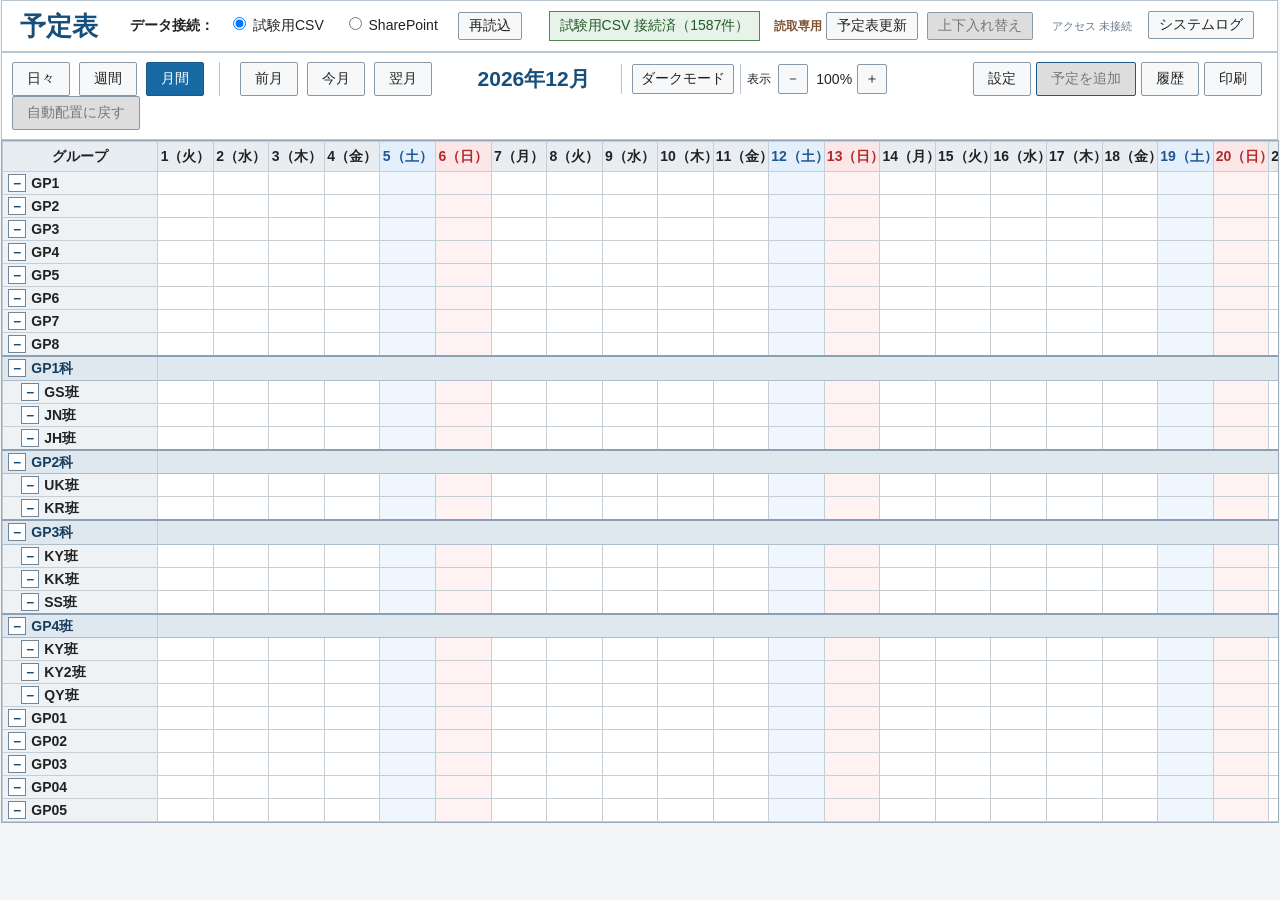
==== commit 283640b5: "１３" ====
--- a/index.html
+++ b/index.html
@@ -20,13 +20,14 @@
                 <button type="button" id="reload-button" class="button button-small">再読込</button>
             </div>
             <div id="connection-status" class="connection-status" aria-live="polite">読込準備中</div>
-            <span id="edit-mode-status" class="edit-mode-status">読取専用</span>
+            <span id="edit-mode-status" class="edit-mode-status" aria-live="polite">読取専用</span>
             <button type="button" id="toggle-schedule-edit" class="button button-small" aria-pressed="false">予定表更新</button>
             <button type="button" id="toggle-layout-edit" class="button button-small screen-only" aria-pressed="false" disabled title="オンにすると予定の↕で上下を入れ替えできます">上下入れ替え</button>
             <span id="access-counter" class="access-counter" title="SharePointの共通アクセス数を確認しています。" aria-live="polite">アクセス 確認中</span>
         </div>
 
         <div id="message" class="message" aria-live="polite"></div>
+        <div id="calendar-load-status" class="calendar-load-status" role="alert"></div>
 
         <div class="toolbar">
             <span class="view-switch">
@@ -135,7 +136,7 @@
                         <input type="text" id="start-date" placeholder="2026-09-16">
                         <button type="button" id="start-calendar-button" class="button">カレンダー</button>
                         <div id="start-calendar" class="date-calendar" hidden></div>
-                        <label for="start-time">開始時刻</label>
+                        <label for="start-time" id="start-time-label">開始時刻</label>
                         <div class="time-picker" id="start-time-picker">
                             <input type="text" id="start-time" placeholder="入力または選択" maxlength="5" autocomplete="off">
                             <button type="button" id="start-time-toggle" aria-label="開始時刻の候補" aria-expanded="false" aria-controls="start-time-options">▼</button>
@@ -147,7 +148,7 @@
                         <input type="text" id="end-date" placeholder="2026-09-16">
                         <button type="button" id="end-calendar-button" class="button">カレンダー</button>
                         <div id="end-calendar" class="date-calendar" hidden></div>
-                        <label for="end-time">終了時刻</label>
+                        <label for="end-time" id="end-time-label">終了時刻</label>
                         <div class="time-picker" id="end-time-picker">
                             <input type="text" id="end-time" placeholder="入力または選択" maxlength="5" autocomplete="off">
                             <button type="button" id="end-time-toggle" aria-label="終了時刻の候補" aria-expanded="false" aria-controls="end-time-options">▼</button>
@@ -260,6 +261,23 @@
                 <button type="button" id="close-settings" class="button">閉じる</button>
             </div>
             <div id="settings-status" class="settings-status" aria-live="polite"></div>
+            <div class="cookie-settings">
+                <strong>システムログの記録（全利用者共通）</strong>
+                <p>「予定表更新」モードで切り替えるとSharePointに保存します。オフの間は新しいログを記録せず、記録済みのログは閲覧できます。開始済みの処理は完了結果まで記録します。</p>
+                <button type="button" id="toggle-system-log" class="button" aria-pressed="false" aria-describedby="system-log-setting-status" disabled>ログ記録：オフ</button>
+                <button type="button" id="reload-system-log-setting" class="button">ログ記録設定を再読込</button>
+                <div id="system-log-setting-status" role="status" aria-live="polite">SharePointのログ記録設定を読み込むまで記録を停止しています。</div>
+            </div>
+            <div class="cookie-settings">
+                <h3>休日設定（全利用者共通）</h3>
+                <p>1行に「日付 | 名称」。行を追加・書換え・削除して修正できます。例：2026-12-29 | 年末休業</p>
+                <p>初期値：2026～2028年の判明分49件。2026・2027年は内閣府公表済み。2028年は現行法による日付を登録し、未確定の春分・秋分の日は未登録です（2027年2月の公表後に追加してください）。独自休日を追加しても振替休日は自動生成しません。</p>
+                <label for="holiday-input">休日一覧（日付 | 名称）</label>
+                <textarea id="holiday-input" rows="12" style="width:100%;box-sizing:border-box" spellcheck="false"></textarea>
+                <button type="button" id="holiday-save" class="button button-primary">休日を共有保存</button>
+                <button type="button" id="holiday-reload" class="button">休日を再読込</button>
+                <div id="holiday-status" role="status" aria-live="polite"></div>
+            </div>
             <div class="cookie-settings">
                 <strong>共通の文字設定</strong>
                 <div class="font-settings">
@@ -302,6 +320,7 @@
                         <tr>
                             <th>大グループ</th>
                             <th>小グループ</th>
+                            <th>予定表リスト</th>
                             <th>月間</th>
                             <th>週間</th>
                             <th>日々</th>
@@ -317,6 +336,17 @@
             <form id="settings-form" class="settings-form">
                 <h3 id="settings-form-title">設定を追加</h3>
                 <input type="hidden" id="setting-id" value="">
+                <div class="form-row">
+                    <label for="setting-calendar-site">SharePointサイトURL（空欄は共通サイト）</label>
+                    <input type="text" id="setting-calendar-site" maxlength="255">
+                </div>
+                <div class="form-row">
+                    <label for="setting-calendar-list">接続する予定表リスト名</label>
+                    <input type="text" id="setting-calendar-list" maxlength="100">
+                    <button type="button" id="settings-check-calendar" class="button">予定表の接続確認</button>
+                    <p>SharePointで作成した標準の予定表を指定してください。予定表への列追加は不要です。空欄のグループは接続先未設定になります。</p>
+                    <div id="settings-calendar-status" role="status"></div>
+                </div>
                 <div class="form-row form-row-half">
                     <div>
                         <label for="setting-group-name">大グループ <span class="required">必須</span></label>
@@ -355,14 +385,17 @@
     <script src="js/system-log.js"></script>
     <script src="js/config.js"></script>
     <script src="config/organizations.js"></script>
+    <script src="config/holidays.js"></script>
     <script src="js/util.js"></script>
     <script src="js/csv-data-source.js"></script>
     <script src="js/sharepoint-data-source.js"></script>
+    <script src="js/holiday-settings.js"></script>
     <script src="js/history-data-source.js"></script>
     <script src="js/access-counter.js"></script>
     <script src="js/sharepoint-settings-data-source.js"></script>
     <script src="js/display-settings-data-source.js"></script>
     <script src="js/schedule-layout.js"></script>
+    <script src="js/group-calendar-source.js"></script>
     <script src="js/data-service.js"></script>
     <script src="js/settings-controller.js"></script>
     <script src="js/date-time-editor.js"></script>
--- a/css/style.css
+++ b/css/style.css
@@ -2,6 +2,12 @@
 
 * {
     box-sizing: border-box;
+}
+
+.calendar-load-status {
+    white-space: pre-line;
+    color: #b32929;
+    font-weight: bold;
 }
 
 body {
@@ -2030,6 +2036,11 @@
     -ms-user-select: none;
 }
 .layout-indicator-surface { position: relative; }
+.organization-schedule .event-item.layout-editing-event,
+.layout-editing-event .daily-event-caption,
+.layout-editing-event .period-event-caption { cursor: ns-resize; }
+.layout-editing-event .daily-resize-handle,
+.layout-editing-event .period-resize-handle { display: none; }
 .layout-preview-origin { opacity: 0.25; }
 .layout-drop-preview {
     position: absolute;
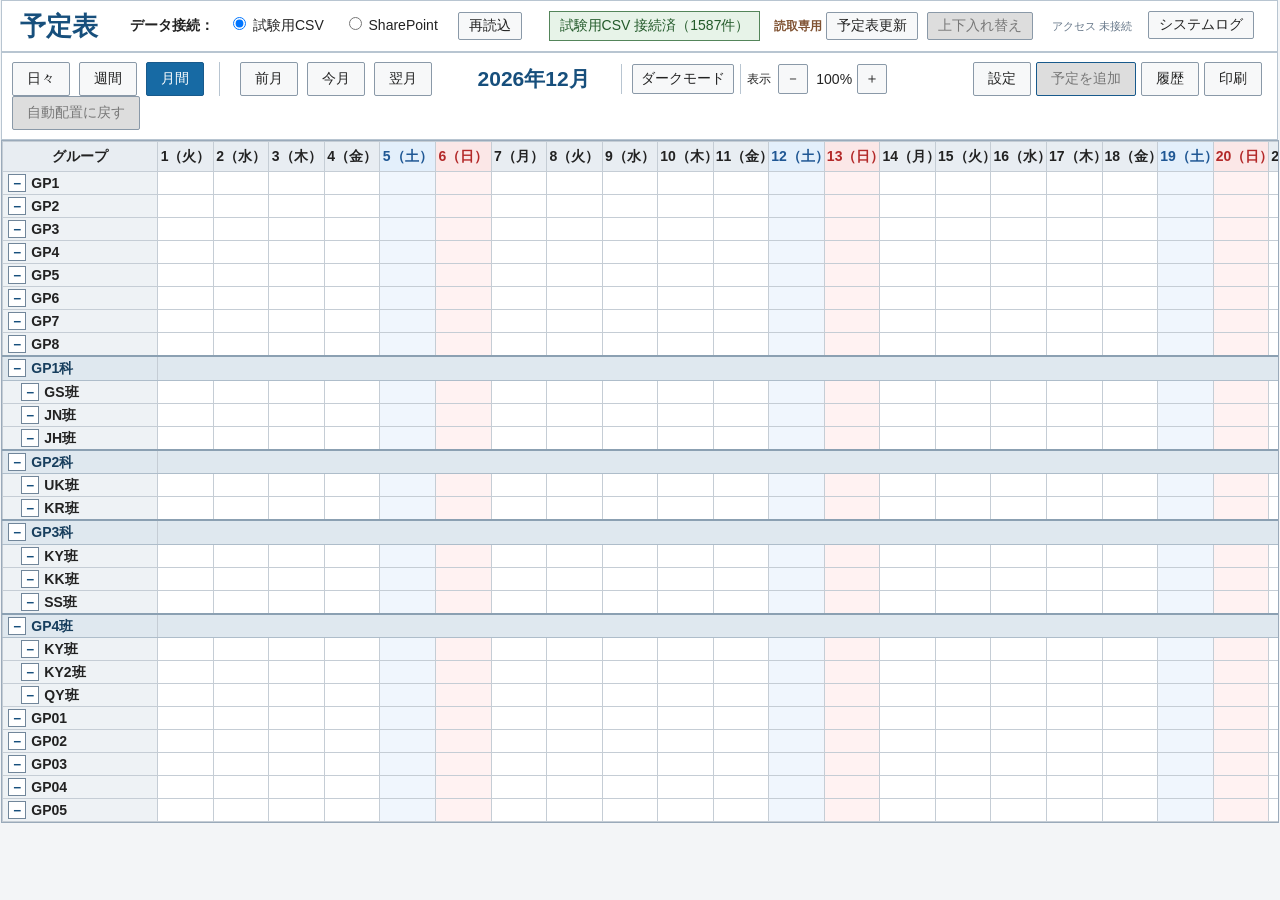
==== commit c468c00f: "１４" ====
--- a/index.html
+++ b/index.html
@@ -261,23 +261,70 @@
                 <button type="button" id="close-settings" class="button">閉じる</button>
             </div>
             <div id="settings-status" class="settings-status" aria-live="polite"></div>
-            <div class="cookie-settings">
-                <strong>システムログの記録（全利用者共通）</strong>
-                <p>「予定表更新」モードで切り替えるとSharePointに保存します。オフの間は新しいログを記録せず、記録済みのログは閲覧できます。開始済みの処理は完了結果まで記録します。</p>
-                <button type="button" id="toggle-system-log" class="button" aria-pressed="false" aria-describedby="system-log-setting-status" disabled>ログ記録：オフ</button>
-                <button type="button" id="reload-system-log-setting" class="button">ログ記録設定を再読込</button>
-                <div id="system-log-setting-status" role="status" aria-live="polite">SharePointのログ記録設定を読み込むまで記録を停止しています。</div>
-            </div>
-            <div class="cookie-settings">
-                <h3>休日設定（全利用者共通）</h3>
-                <p>1行に「日付 | 名称」。行を追加・書換え・削除して修正できます。例：2026-12-29 | 年末休業</p>
-                <p>初期値：2026～2028年の判明分49件。2026・2027年は内閣府公表済み。2028年は現行法による日付を登録し、未確定の春分・秋分の日は未登録です（2027年2月の公表後に追加してください）。独自休日を追加しても振替休日は自動生成しません。</p>
-                <label for="holiday-input">休日一覧（日付 | 名称）</label>
-                <textarea id="holiday-input" rows="12" style="width:100%;box-sizing:border-box" spellcheck="false"></textarea>
-                <button type="button" id="holiday-save" class="button button-primary">休日を共有保存</button>
-                <button type="button" id="holiday-reload" class="button">休日を再読込</button>
-                <div id="holiday-status" role="status" aria-live="polite"></div>
-            </div>
+            <h3>グループの設定</h3>
+            <div class="settings-actions">
+                <button type="button" id="settings-new" class="button button-primary">新規設定</button>
+                <button type="button" id="settings-reload" class="button">SharePointから再読込</button>
+            </div>
+            <div class="settings-table-wrap">
+                <table class="settings-table">
+                    <thead>
+                        <tr>
+                            <th>大グループ</th>
+                            <th>小グループ</th>
+                            <th>予定表リスト</th>
+                            <th>月間</th>
+                            <th>週間</th>
+                            <th>日々</th>
+                            <th>行数</th>
+                            <th>順序</th>
+                            <th>状態</th>
+                            <th>操作</th>
+                        </tr>
+                    </thead>
+                    <tbody id="settings-body"></tbody>
+                </table>
+            </div>
+            <form id="settings-form" class="settings-form">
+                <h3 id="settings-form-title">設定を追加</h3>
+                <input type="hidden" id="setting-id" value="">
+                <div class="form-row">
+                    <label for="setting-calendar-site">SharePointサイトURL（空欄は共通サイト）</label>
+                    <input type="text" id="setting-calendar-site" maxlength="255">
+                </div>
+                <div class="form-row">
+                    <label for="setting-calendar-list">接続する予定表リスト名</label>
+                    <input type="text" id="setting-calendar-list" maxlength="100">
+                    <button type="button" id="settings-check-calendar" class="button">予定表の接続確認</button>
+                    <p>SharePointで作成した標準の予定表を指定してください。予定表への列追加は不要です。空欄のグループは接続先未設定になります。</p>
+                    <div id="settings-calendar-status" role="status"></div>
+                </div>
+                <div class="form-row form-row-half">
+                    <div>
+                        <label for="setting-group-name">大グループ <span class="required">必須</span></label>
+                        <input type="text" id="setting-group-name" maxlength="100">
+                    </div>
+                    <div>
+                        <label for="setting-team-name">小グループ</label>
+                        <input type="text" id="setting-team-name" maxlength="100">
+                    </div>
+                </div>
+                <div class="settings-number-row">
+                    <div><label for="setting-monthly-rows">月間行数</label><input type="number" id="setting-monthly-rows" min="1" max="50" value="5"></div>
+                    <div><label for="setting-weekly-rows">週間行数</label><input type="number" id="setting-weekly-rows" min="1" max="50" value="5"></div>
+                    <div><label for="setting-daily-rows">日々行数</label><input type="number" id="setting-daily-rows" min="1" max="50" value="5"></div>
+                    <div><label for="setting-sort-order">表示順</label><input type="number" id="setting-sort-order" value="0"></div>
+                </div>
+                <div class="form-row checkbox-row">
+                    <label><input type="checkbox" id="setting-auto-rows" checked> 行数を自動調整</label>
+                    <label><input type="checkbox" id="setting-active" checked> 有効</label>
+                </div>
+                <div class="editor-actions">
+                    <button type="submit" id="settings-save" class="button button-primary">保存</button>
+                    <button type="button" id="settings-delete" class="button button-danger" style="display:none;">削除</button>
+                    <button type="button" id="settings-cancel-edit" class="button">入力取消</button>
+                </div>
+            </form>
             <div class="cookie-settings">
                 <strong>共通の文字設定</strong>
                 <div class="font-settings">
@@ -305,74 +352,28 @@
                 <div id="font-settings-status" class="settings-status" aria-live="polite"></div>
             </div>
             <div class="cookie-settings">
+                <strong>システムログの記録（全利用者共通）</strong>
+                <p>「予定表更新」モードで切り替えるとSharePointに保存します。オフの間は新しいログを記録せず、記録済みのログは閲覧できます。開始済みの処理は完了結果まで記録します。</p>
+                <button type="button" id="toggle-system-log" class="button" aria-pressed="false" aria-describedby="system-log-setting-status" disabled>ログ記録：オフ</button>
+                <button type="button" id="reload-system-log-setting" class="button">ログ記録設定を再読込</button>
+                <div id="system-log-setting-status" role="status" aria-live="polite">SharePointのログ記録設定を読み込むまで記録を停止しています。</div>
+            </div>
+            <div class="cookie-settings">
+                <h3>休日設定（全利用者共通）</h3>
+                <p>1行に「日付 | 名称」。行を追加・書換え・削除して修正できます。例：2026-12-29 | 年末休業</p>
+                <p>初期値：2026～2028年の判明分49件。2026・2027年は内閣府公表済み。2028年は現行法による日付を登録し、未確定の春分・秋分の日は未登録です（2027年2月の公表後に追加してください）。独自休日を追加しても振替休日は自動生成しません。</p>
+                <label for="holiday-input">休日一覧（日付 | 名称）</label>
+                <textarea id="holiday-input" rows="12" style="width:100%;box-sizing:border-box" spellcheck="false"></textarea>
+                <button type="button" id="holiday-save" class="button button-primary">休日を共有保存</button>
+                <button type="button" id="holiday-reload" class="button">休日を再読込</button>
+                <div id="holiday-status" role="status" aria-live="polite"></div>
+            </div>
+            <div class="cookie-settings">
                 <strong>この端末の表示設定</strong>
                 <p>グループ開閉状態、表示モード、ダークモード、倍率、印刷設定をCookieに保存します。初期化すると、これらの設定を削除します。リストの文字設定は変更しません。</p>
                 <button type="button" id="reset-display-cookies" class="button">表示設定Cookieを初期化</button>
                 <div id="cookie-settings-status" class="settings-status cookie-settings-status" aria-live="polite" style="display:none;"></div>
             </div>
-            <div class="settings-actions">
-                <button type="button" id="settings-new" class="button button-primary">新規設定</button>
-                <button type="button" id="settings-reload" class="button">SharePointから再読込</button>
-            </div>
-            <div class="settings-table-wrap">
-                <table class="settings-table">
-                    <thead>
-                        <tr>
-                            <th>大グループ</th>
-                            <th>小グループ</th>
-                            <th>予定表リスト</th>
-                            <th>月間</th>
-                            <th>週間</th>
-                            <th>日々</th>
-                            <th>行数</th>
-                            <th>順序</th>
-                            <th>状態</th>
-                            <th>操作</th>
-                        </tr>
-                    </thead>
-                    <tbody id="settings-body"></tbody>
-                </table>
-            </div>
-            <form id="settings-form" class="settings-form">
-                <h3 id="settings-form-title">設定を追加</h3>
-                <input type="hidden" id="setting-id" value="">
-                <div class="form-row">
-                    <label for="setting-calendar-site">SharePointサイトURL（空欄は共通サイト）</label>
-                    <input type="text" id="setting-calendar-site" maxlength="255">
-                </div>
-                <div class="form-row">
-                    <label for="setting-calendar-list">接続する予定表リスト名</label>
-                    <input type="text" id="setting-calendar-list" maxlength="100">
-                    <button type="button" id="settings-check-calendar" class="button">予定表の接続確認</button>
-                    <p>SharePointで作成した標準の予定表を指定してください。予定表への列追加は不要です。空欄のグループは接続先未設定になります。</p>
-                    <div id="settings-calendar-status" role="status"></div>
-                </div>
-                <div class="form-row form-row-half">
-                    <div>
-                        <label for="setting-group-name">大グループ <span class="required">必須</span></label>
-                        <input type="text" id="setting-group-name" maxlength="100">
-                    </div>
-                    <div>
-                        <label for="setting-team-name">小グループ</label>
-                        <input type="text" id="setting-team-name" maxlength="100">
-                    </div>
-                </div>
-                <div class="settings-number-row">
-                    <div><label for="setting-monthly-rows">月間行数</label><input type="number" id="setting-monthly-rows" min="1" max="50" value="5"></div>
-                    <div><label for="setting-weekly-rows">週間行数</label><input type="number" id="setting-weekly-rows" min="1" max="50" value="5"></div>
-                    <div><label for="setting-daily-rows">日々行数</label><input type="number" id="setting-daily-rows" min="1" max="50" value="5"></div>
-                    <div><label for="setting-sort-order">表示順</label><input type="number" id="setting-sort-order" value="0"></div>
-                </div>
-                <div class="form-row checkbox-row">
-                    <label><input type="checkbox" id="setting-auto-rows" checked> 行数を自動調整</label>
-                    <label><input type="checkbox" id="setting-active" checked> 有効</label>
-                </div>
-                <div class="editor-actions">
-                    <button type="submit" id="settings-save" class="button button-primary">保存</button>
-                    <button type="button" id="settings-delete" class="button button-danger" style="display:none;">削除</button>
-                    <button type="button" id="settings-cancel-edit" class="button">入力取消</button>
-                </div>
-            </form>
         </div>
     </div>
 
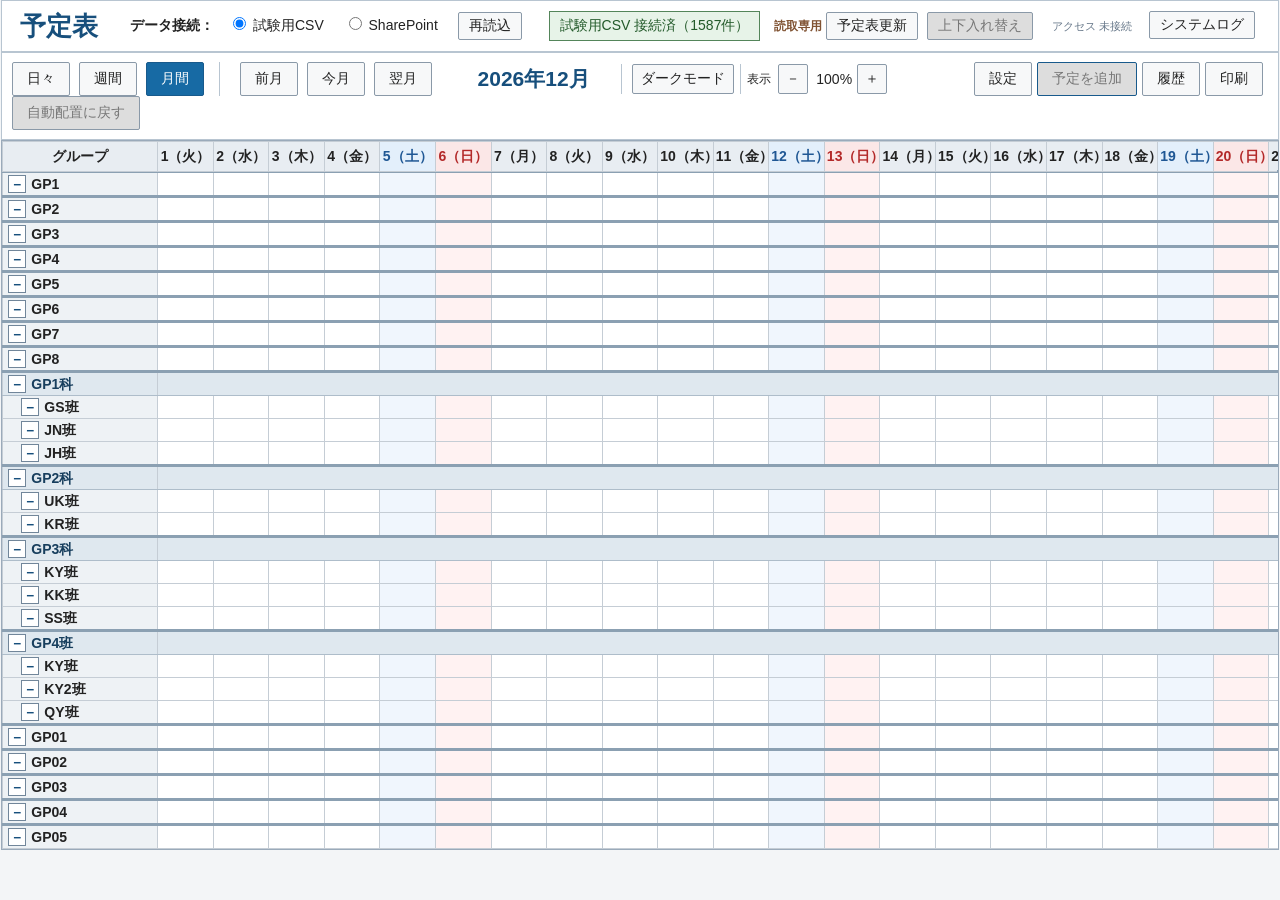
==== commit a6e2233c: "１５" ====
--- a/index.html
+++ b/index.html
@@ -261,70 +261,72 @@
                 <button type="button" id="close-settings" class="button">閉じる</button>
             </div>
             <div id="settings-status" class="settings-status" aria-live="polite"></div>
-            <h3>グループの設定</h3>
-            <div class="settings-actions">
-                <button type="button" id="settings-new" class="button button-primary">新規設定</button>
-                <button type="button" id="settings-reload" class="button">SharePointから再読込</button>
-            </div>
-            <div class="settings-table-wrap">
-                <table class="settings-table">
-                    <thead>
-                        <tr>
-                            <th>大グループ</th>
-                            <th>小グループ</th>
-                            <th>予定表リスト</th>
-                            <th>月間</th>
-                            <th>週間</th>
-                            <th>日々</th>
-                            <th>行数</th>
-                            <th>順序</th>
-                            <th>状態</th>
-                            <th>操作</th>
-                        </tr>
-                    </thead>
-                    <tbody id="settings-body"></tbody>
-                </table>
-            </div>
-            <form id="settings-form" class="settings-form">
-                <h3 id="settings-form-title">設定を追加</h3>
-                <input type="hidden" id="setting-id" value="">
-                <div class="form-row">
-                    <label for="setting-calendar-site">SharePointサイトURL（空欄は共通サイト）</label>
-                    <input type="text" id="setting-calendar-site" maxlength="255">
-                </div>
-                <div class="form-row">
-                    <label for="setting-calendar-list">接続する予定表リスト名</label>
-                    <input type="text" id="setting-calendar-list" maxlength="100">
-                    <button type="button" id="settings-check-calendar" class="button">予定表の接続確認</button>
-                    <p>SharePointで作成した標準の予定表を指定してください。予定表への列追加は不要です。空欄のグループは接続先未設定になります。</p>
-                    <div id="settings-calendar-status" role="status"></div>
-                </div>
-                <div class="form-row form-row-half">
-                    <div>
-                        <label for="setting-group-name">大グループ <span class="required">必須</span></label>
-                        <input type="text" id="setting-group-name" maxlength="100">
-                    </div>
-                    <div>
-                        <label for="setting-team-name">小グループ</label>
-                        <input type="text" id="setting-team-name" maxlength="100">
-                    </div>
-                </div>
-                <div class="settings-number-row">
-                    <div><label for="setting-monthly-rows">月間行数</label><input type="number" id="setting-monthly-rows" min="1" max="50" value="5"></div>
-                    <div><label for="setting-weekly-rows">週間行数</label><input type="number" id="setting-weekly-rows" min="1" max="50" value="5"></div>
-                    <div><label for="setting-daily-rows">日々行数</label><input type="number" id="setting-daily-rows" min="1" max="50" value="5"></div>
-                    <div><label for="setting-sort-order">表示順</label><input type="number" id="setting-sort-order" value="0"></div>
-                </div>
-                <div class="form-row checkbox-row">
-                    <label><input type="checkbox" id="setting-auto-rows" checked> 行数を自動調整</label>
-                    <label><input type="checkbox" id="setting-active" checked> 有効</label>
-                </div>
-                <div class="editor-actions">
-                    <button type="submit" id="settings-save" class="button button-primary">保存</button>
-                    <button type="button" id="settings-delete" class="button button-danger" style="display:none;">削除</button>
-                    <button type="button" id="settings-cancel-edit" class="button">入力取消</button>
-                </div>
-            </form>
+            <div class="cookie-settings group-settings">
+                <h3>グループの設定</h3>
+                <div class="settings-actions">
+                    <button type="button" id="settings-new" class="button button-primary">新規設定</button>
+                    <button type="button" id="settings-reload" class="button">SharePointから再読込</button>
+                </div>
+                <div class="settings-table-wrap">
+                    <table class="settings-table">
+                        <thead>
+                            <tr>
+                                <th>大グループ</th>
+                                <th>小グループ</th>
+                                <th>予定表リスト</th>
+                                <th>月間</th>
+                                <th>週間</th>
+                                <th>日々</th>
+                                <th>行数</th>
+                                <th>順序</th>
+                                <th>状態</th>
+                                <th>操作</th>
+                            </tr>
+                        </thead>
+                        <tbody id="settings-body"></tbody>
+                    </table>
+                </div>
+                <form id="settings-form" class="settings-form">
+                    <h3 id="settings-form-title">設定を追加</h3>
+                    <input type="hidden" id="setting-id" value="">
+                    <div class="form-row">
+                        <label for="setting-calendar-site">SharePointサイトURL（空欄は共通サイト）</label>
+                        <input type="text" id="setting-calendar-site" maxlength="255">
+                    </div>
+                    <div class="form-row">
+                        <label for="setting-calendar-list">接続する予定表リスト名</label>
+                        <input type="text" id="setting-calendar-list" maxlength="100">
+                        <button type="button" id="settings-check-calendar" class="button">予定表の接続確認</button>
+                        <p>SharePointで作成した標準の予定表を指定してください。予定表への列追加は不要です。空欄のグループは接続先未設定になります。</p>
+                        <div id="settings-calendar-status" role="status"></div>
+                    </div>
+                    <div class="form-row form-row-half">
+                        <div>
+                            <label for="setting-group-name">大グループ <span class="required">必須</span></label>
+                            <input type="text" id="setting-group-name" maxlength="100">
+                        </div>
+                        <div>
+                            <label for="setting-team-name">小グループ</label>
+                            <input type="text" id="setting-team-name" maxlength="100">
+                        </div>
+                    </div>
+                    <div class="settings-number-row">
+                        <div><label for="setting-monthly-rows">月間行数</label><input type="number" id="setting-monthly-rows" min="1" max="50" value="5"></div>
+                        <div><label for="setting-weekly-rows">週間行数</label><input type="number" id="setting-weekly-rows" min="1" max="50" value="5"></div>
+                        <div><label for="setting-daily-rows">日々行数</label><input type="number" id="setting-daily-rows" min="1" max="50" value="5"></div>
+                        <div><label for="setting-sort-order">表示順</label><input type="number" id="setting-sort-order" value="0"></div>
+                    </div>
+                    <div class="form-row checkbox-row">
+                        <label><input type="checkbox" id="setting-auto-rows" checked> 行数を自動調整</label>
+                        <label><input type="checkbox" id="setting-active" checked> 有効</label>
+                    </div>
+                    <div class="editor-actions">
+                        <button type="submit" id="settings-save" class="button button-primary">保存</button>
+                        <button type="button" id="settings-delete" class="button button-danger" style="display:none;">削除</button>
+                        <button type="button" id="settings-cancel-edit" class="button">入力取消</button>
+                    </div>
+                </form>
+            </div>
             <div class="cookie-settings">
                 <strong>共通の文字設定</strong>
                 <div class="font-settings">
@@ -346,10 +348,21 @@
                         </select>
                     </label>
                 </div>
-                <p>選択すると表示を確認できます。「文字設定をリストに保存」で全利用者の共通設定として保存します。保存には「予定表更新」が必要です。端末にないフォントは代替フォントで表示します。</p>
+                <p>文字サイズはグループ名と予定の文字に適用します。上部の日付・時刻見出し、操作ボタン、設定画面の文字サイズは変わりません。選択すると表示を確認できます。「文字設定をリストに保存」で全利用者の共通設定として保存します。保存には「予定表更新」が必要です。端末にないフォントは代替フォントで表示します。</p>
                 <button type="button" id="save-font-settings" class="button button-primary">文字設定をリストに保存</button>
                 <button type="button" id="reload-font-settings" class="button">文字設定を再読込</button>
                 <div id="font-settings-status" class="settings-status" aria-live="polite"></div>
+            </div>
+            <div class="cookie-settings">
+                <strong>週間予定表の表示（全利用者共通）</strong>
+                <div class="weekly-display-settings">
+                    <label><input type="checkbox" id="setting-weekly-show-time" checked disabled> 時刻を表示する</label>
+                    <label><input type="checkbox" id="setting-weekly-show-multi-day-line" disabled> 日をまたぐ予定に横線を表示する</label>
+                </div>
+                <p>週間予定表だけに適用します。「予定表更新」モードで選び、保存すると表示に反映します。横線をオンにすると、日をまたぐ予定を同じ行に揃えます。終日予定には時刻を表示しません。</p>
+                <button type="button" id="save-weekly-settings" class="button button-primary" disabled>週間表示設定をリストに保存</button>
+                <button type="button" id="reload-weekly-settings" class="button">週間表示設定を再読込</button>
+                <div id="weekly-settings-status" class="settings-status" aria-live="polite"></div>
             </div>
             <div class="cookie-settings">
                 <strong>システムログの記録（全利用者共通）</strong>
--- a/css/style.css
+++ b/css/style.css
@@ -227,6 +227,7 @@
 }
 
 .list-view {
+    overflow: auto;
     margin-top: 0;
     border: 1px solid #9aaaba;
     background: #fff;
@@ -288,7 +289,7 @@
     padding: 5px 7px;
     border-left: 4px solid #176aa4;
     background: #eef6fb;
-    font-size: 1rem;
+    font-size: 1em;
 }
 
 .weekly-event:last-child {
@@ -305,7 +306,7 @@
     border: 0;
     background: transparent;
     color: #174f7c;
-    font-size: 1rem;
+    font-size: 1em;
     font-weight: bold;
     text-align: left;
     cursor: pointer;
@@ -319,7 +320,7 @@
 .event-meta {
     margin-left: 10px;
     color: #555;
-    font-size: 1rem;
+    font-size: 1em;
 }
 
 .empty-schedule {
@@ -468,12 +469,11 @@
     z-index: 1050;
     display: none;
     overflow: hidden;
-    border: 1px solid #9aaaba;
     background: #fff;
     pointer-events: none;
 }
 
-.fixed-daily-axis table { margin: -1px 0 0 -1px; }
+.fixed-daily-axis table { margin: 0; }
 
 .edit-mode-status,
 .access-counter {
@@ -511,9 +511,9 @@
     z-index: 1;
     top: 8px;
     color: #333;
-    font-size: 0.85714286rem;
+    font-size: 0.85714286em;
     font-weight: bold;
-    line-height: 1rem;
+    line-height: 1.16666667em;
     white-space: nowrap;
     transform: translateX(-50%);
 }
@@ -552,6 +552,7 @@
 }
 
 .daily-event-bar {
+    font-size: inherit;
     position: absolute;
     z-index: 1;
     height: 39px;
@@ -648,10 +649,10 @@
 .daily-event-times {
     position: relative;
     display: block;
-    height: 1rem;
-    font-size: 0.85714286rem;
+    height: 1.16666667em;
+    font-size: 0.85714286em;
     font-weight: bold;
-    line-height: 1rem;
+    line-height: 1.16666667em;
 }
 
 .daily-event-start,
@@ -723,9 +724,9 @@
     overflow: visible;
     box-sizing: border-box;
     color: #173e5d;
-    font-size: 0.85714286rem;
+    font-size: 0.85714286em;
     font-weight: bold;
-    line-height: 1rem;
+    line-height: 1.16666667em;
     text-align: center;
     text-overflow: clip;
     white-space: nowrap;
@@ -759,7 +760,7 @@
     width: 100%;
     margin: 0 0 4px;
     padding: 4px 5px;
-    font-size: 1rem;
+    font-size: 1em;
     overflow: visible;
     border: 1px solid #7fa7c5;
     background: #e8f3fb;
@@ -804,11 +805,12 @@
 .organization-schedule td {
     height: 14px;
     padding: 0;
-    line-height: 1rem;
+    line-height: 1em;
     vertical-align: middle;
 }
 
 .organization-schedule thead th {
+    font-size: 1rem;
     height: 30px;
     padding: 2px;
     line-height: 1.2;
@@ -861,9 +863,9 @@
     background: #fff;
     color: #174f7c;
     font-family: inherit;
-    font-size: 1rem;
+    font-size: 1em;
     font-weight: bold;
-    line-height: 1rem;
+    line-height: 1em;
     vertical-align: middle;
     cursor: pointer;
 }
@@ -939,6 +941,11 @@
 
 .organization-section-row .organization-section-name {
     color: #173e5d;
+}
+
+.organization-schedule tbody tr.organization-section-start > th,
+.organization-schedule tbody tr.organization-section-start > td {
+    border-top: 3px solid #8ba0b2;
 }
 
 .organization-schedule .organization-team-name {
@@ -968,7 +975,7 @@
     padding: 1px 2px;
     border: 0;
     border-radius: 0;
-    line-height: 1rem;
+    line-height: 1em;
     white-space: normal;
 }
 
@@ -989,9 +996,60 @@
 .period-event-times {
     display: block;
     min-height: 12px;
-    font-size: 0.78571429rem;
+    font-size: 0.78571429em;
     font-weight: bold;
-    line-height: 0.85714286rem;
+    line-height: 1.09090909em;
+}
+
+.weekly-display-settings label {
+    display: block;
+    margin-top: 10px;
+}
+
+.weekly-schedule.weekly-lines-enabled .organization-schedule-cell {
+    overflow: visible;
+    vertical-align: top;
+}
+
+.weekly-schedule.weekly-lines-enabled .event-item.period-event {
+    padding-left: 0;
+    padding-right: 0;
+}
+
+.weekly-schedule.weekly-lines-enabled .period-event-times {
+    white-space: nowrap;
+    overflow: hidden;
+}
+
+.weekly-schedule.weekly-lines-enabled .period-event-times,
+.weekly-schedule.weekly-lines-enabled .period-event-caption {
+    padding-left: 4px;
+    padding-right: 4px;
+}
+
+.weekly-schedule .period-event.period-multiday .daily-event-line {
+    display: block;
+    width: calc(100% - 8px);
+    margin: 3px 4px;
+}
+
+.weekly-schedule .period-multiday.period-continues-after .daily-event-line {
+    width: calc(100% - 2px);
+    margin-left: 4px;
+}
+
+.weekly-schedule .period-multiday.period-continues-before .daily-event-line {
+    width: calc(100% - 2px);
+    margin-left: -2px;
+}
+
+.weekly-schedule .period-multiday.period-continues-before.period-continues-after .daily-event-line {
+    width: calc(100% + 4px);
+}
+
+.weekly-schedule .period-continues-before .daily-event-line:before,
+.weekly-schedule .period-continues-after .daily-event-line:after {
+    display: none;
 }
 
 .period-event .daily-event-line {
@@ -1047,7 +1105,7 @@
 
 .period-event-caption {
     display: block;
-    font-size: 0.85714286rem;
+    font-size: 0.85714286em;
     font-weight: bold;
     line-height: 1.25;
 }
@@ -1382,6 +1440,10 @@
     border: 1px solid #9aaaba;
 }
 
+.group-settings .settings-table-wrap {
+    max-height: 38vh;
+}
+
 .settings-table {
     width: 100%;
     border-collapse: collapse;
@@ -1646,6 +1708,11 @@
 
 body.dark-mode .organization-section-row .organization-section-name {
     color: #dce9f3;
+}
+
+body.dark-mode .organization-schedule tbody tr.organization-section-start > th,
+body.dark-mode .organization-schedule tbody tr.organization-section-start > td {
+    border-top-color: #657587;
 }
 
 body.dark-mode .organization-collapsed-cell {
@@ -2050,7 +2117,7 @@
     background: rgba(225, 240, 255, 0.85);
     color: #164878;
     overflow: hidden;
-    font-size: 0.85714286rem;
+    font-size: 0.85714286em;
 }
 .layout-drop-indicator {
     position: absolute;
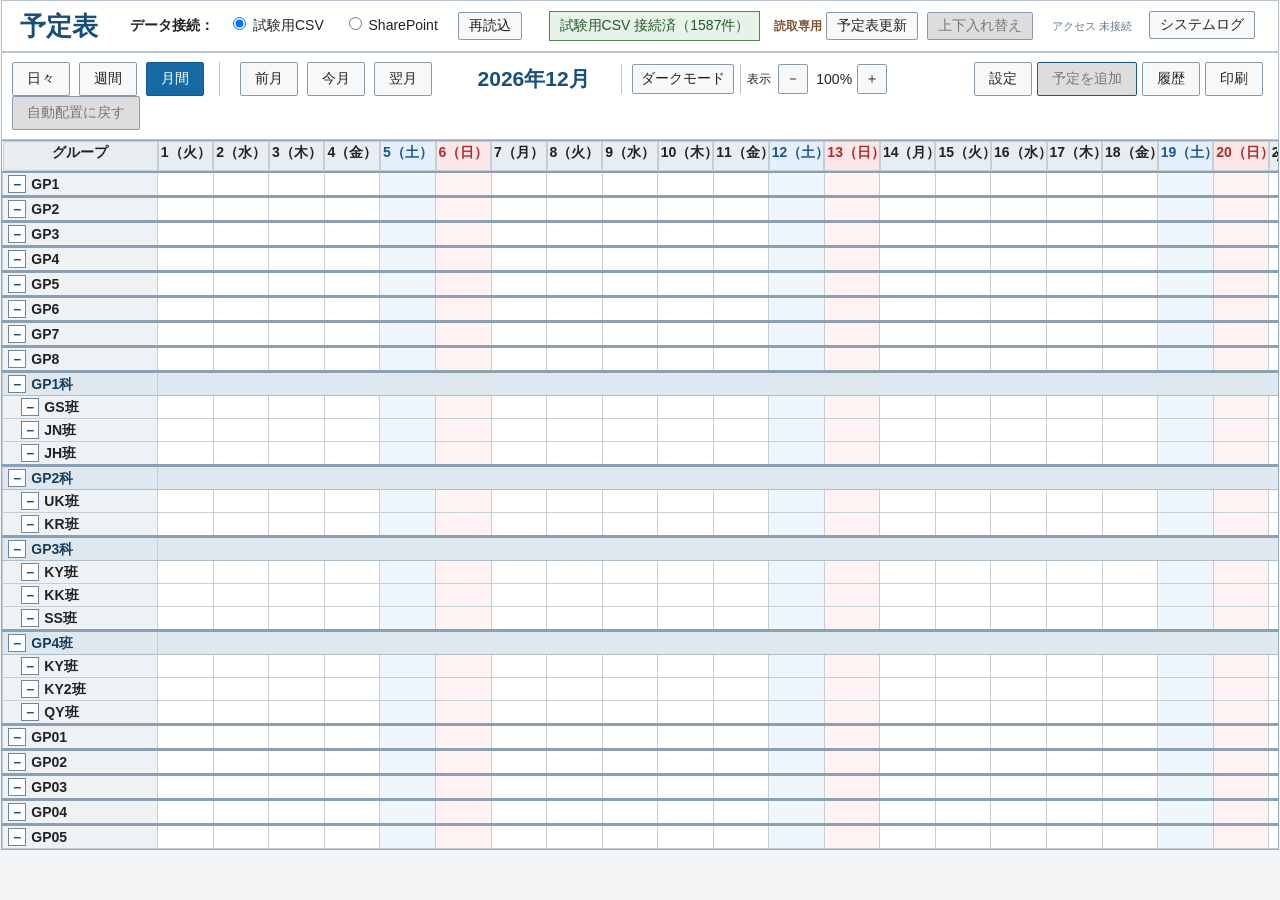
==== commit 09f4bb67: "Add independently shared weekly time and multi-day display preferences per group" ====
--- a/index.html
+++ b/index.html
@@ -355,6 +355,7 @@
             </div>
             <div class="cookie-settings">
                 <strong>週間予定表の表示（全利用者共通）</strong>
+                <p>以下は個別設定のないグループに適用する共通の初期値です。</p>
                 <div class="weekly-display-settings">
                     <label><input type="checkbox" id="setting-weekly-show-time" checked disabled> 時刻を表示する</label>
                     <label><input type="checkbox" id="setting-weekly-show-multi-day-line" disabled> 日をまたぐ予定に横線を表示する</label>
@@ -363,6 +364,17 @@
                 <button type="button" id="save-weekly-settings" class="button button-primary" disabled>週間表示設定をリストに保存</button>
                 <button type="button" id="reload-weekly-settings" class="button">週間表示設定を再読込</button>
                 <div id="weekly-settings-status" class="settings-status" aria-live="polite"></div>
+            </div>
+            <div class="cookie-settings">
+                <h3>週間予定表のグループ別設定</h3>
+                <label>対象グループ <select id="weekly-group-target"></select></label>
+                <p><label><input type="checkbox" id="weekly-group-inherit" checked> 共通の初期値を使用する</label></p>
+                <p><label><input type="checkbox" id="weekly-group-time"> 開始・終了時刻を表示する</label></p>
+                <p><label><input type="checkbox" id="weekly-group-line"> 日をまたぐ予定を横線でつなぐ（オフは日ごとに表示）</label></p>
+                <p>「予定表更新」を押し、対象を選んで設定します。大グループ共通の予定と各小グループは別々に設定します。終日予定は時刻を表示しません。週間の画面と印刷に適用します。</p>
+                <button type="button" id="weekly-group-save" class="button button-primary">このグループの設定を保存</button>
+                <button type="button" id="weekly-group-reload" class="button">グループ別設定を再読込</button>
+                <div id="weekly-group-status" role="status" aria-live="polite"></div>
             </div>
             <div class="cookie-settings">
                 <strong>システムログの記録（全利用者共通）</strong>
@@ -408,6 +420,7 @@
     <script src="js/access-counter.js"></script>
     <script src="js/sharepoint-settings-data-source.js"></script>
     <script src="js/display-settings-data-source.js"></script>
+    <script src="js/weekly-group-settings.js"></script>
     <script src="js/schedule-layout.js"></script>
     <script src="js/group-calendar-source.js"></script>
     <script src="js/data-service.js"></script>
--- a/css/style.css
+++ b/css/style.css
@@ -473,7 +473,26 @@
     pointer-events: none;
 }
 
-.fixed-daily-axis table { margin: 0; }
+.fixed-header-backdrop {
+    display: none;
+    position: fixed;
+    top: 0;
+    z-index: 1049;
+    background: #fff;
+    pointer-events: none;
+}
+body.dark-mode .fixed-header-backdrop { background: #1c2a38; }
+
+/* Measured border boxes, not a second independent table layout. */
+.fixed-daily-axis table { margin: 0; position: relative; display: block; border: 0; }
+.fixed-daily-axis thead, .fixed-daily-axis tr { display: block; }
+.fixed-daily-axis th {
+    position: absolute;
+    display: block;
+    min-width: 0;
+    max-width: none;
+    overflow: hidden;
+}
 
 .edit-mode-status,
 .access-counter {
@@ -1006,23 +1025,23 @@
     margin-top: 10px;
 }
 
-.weekly-schedule.weekly-lines-enabled .organization-schedule-cell {
+.weekly-schedule .weekly-lines-enabled .organization-schedule-cell {
     overflow: visible;
     vertical-align: top;
 }
 
-.weekly-schedule.weekly-lines-enabled .event-item.period-event {
+.weekly-schedule .weekly-lines-enabled .event-item.period-event {
     padding-left: 0;
     padding-right: 0;
 }
 
-.weekly-schedule.weekly-lines-enabled .period-event-times {
+.weekly-schedule .weekly-lines-enabled .period-event-times {
     white-space: nowrap;
     overflow: hidden;
 }
 
-.weekly-schedule.weekly-lines-enabled .period-event-times,
-.weekly-schedule.weekly-lines-enabled .period-event-caption {
+.weekly-schedule .weekly-lines-enabled .period-event-times,
+.weekly-schedule .weekly-lines-enabled .period-event-caption {
     padding-left: 4px;
     padding-right: 4px;
 }
@@ -1095,7 +1114,7 @@
     position: relative;
     z-index: 2;
     padding-left: 3px;
-    overflow: visible;
+    overflow: hidden;
     box-sizing: border-box;
     text-overflow: clip;
     white-space: nowrap;
